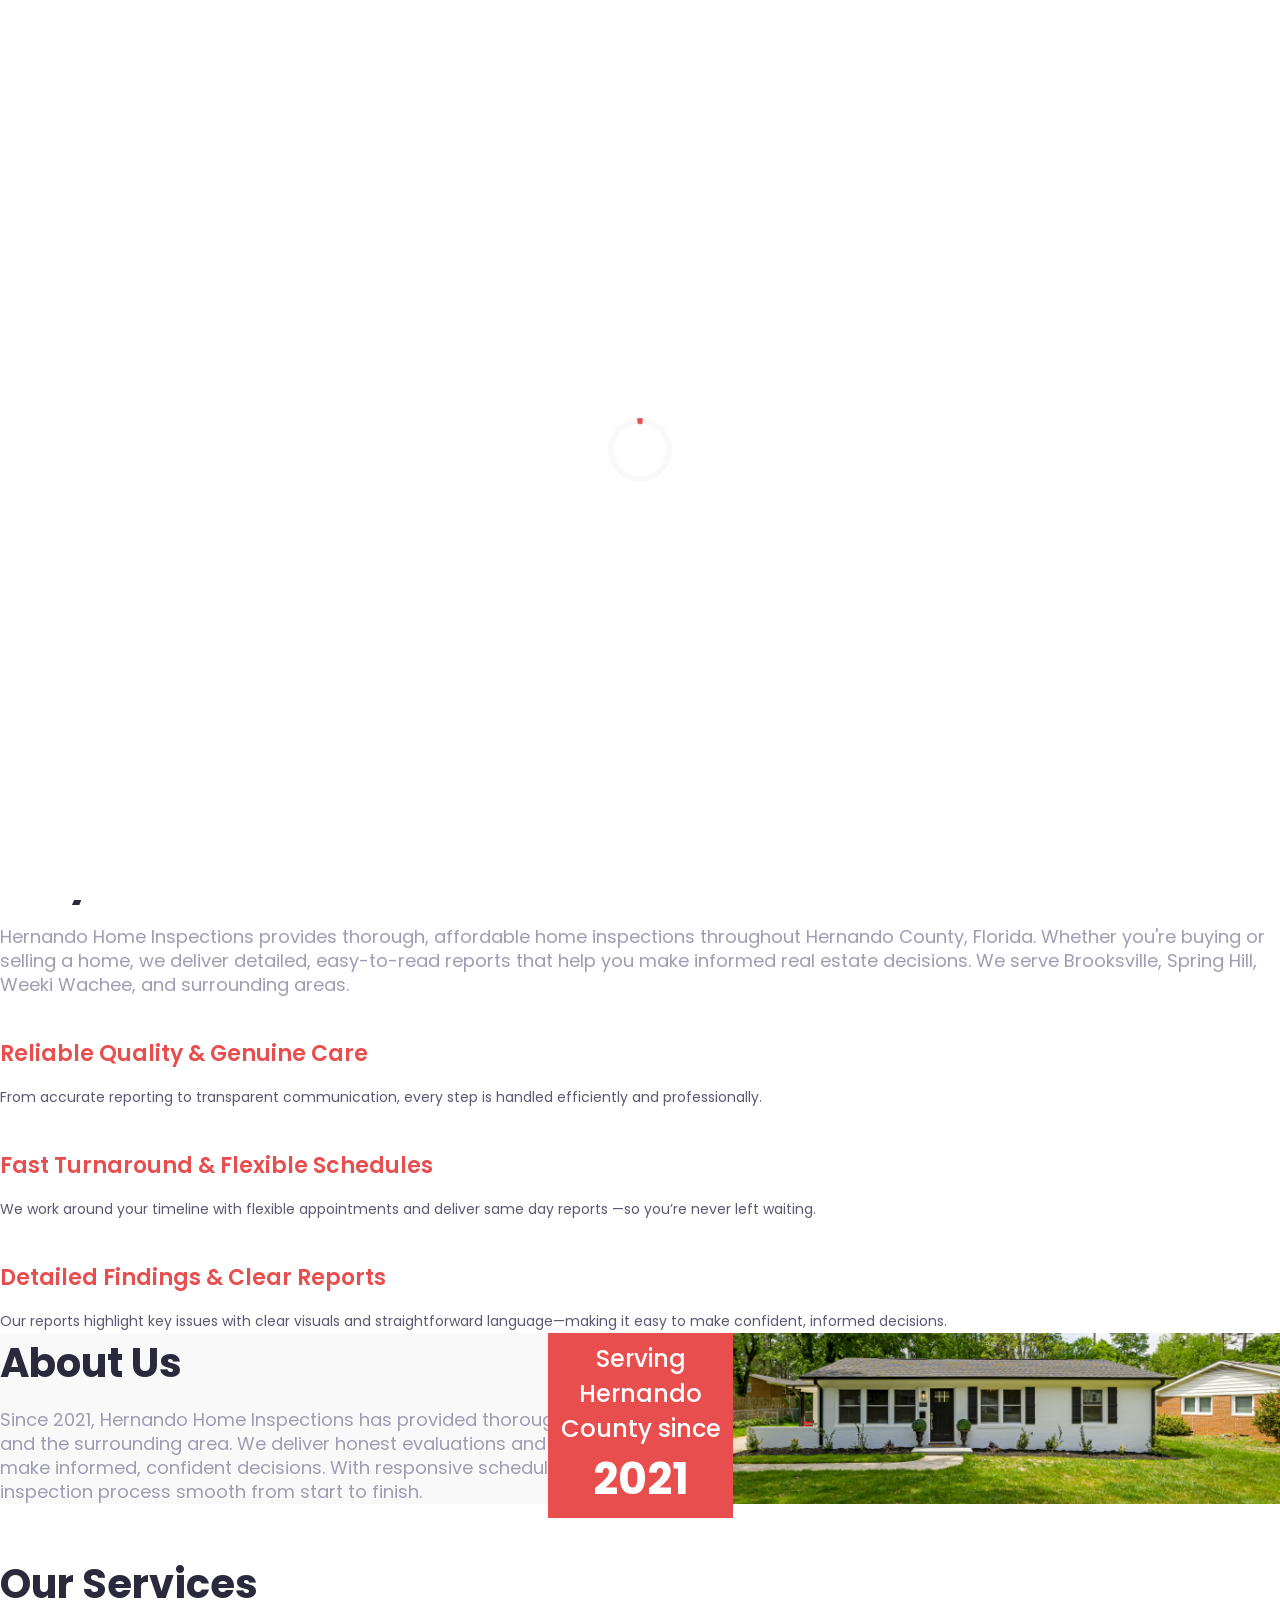
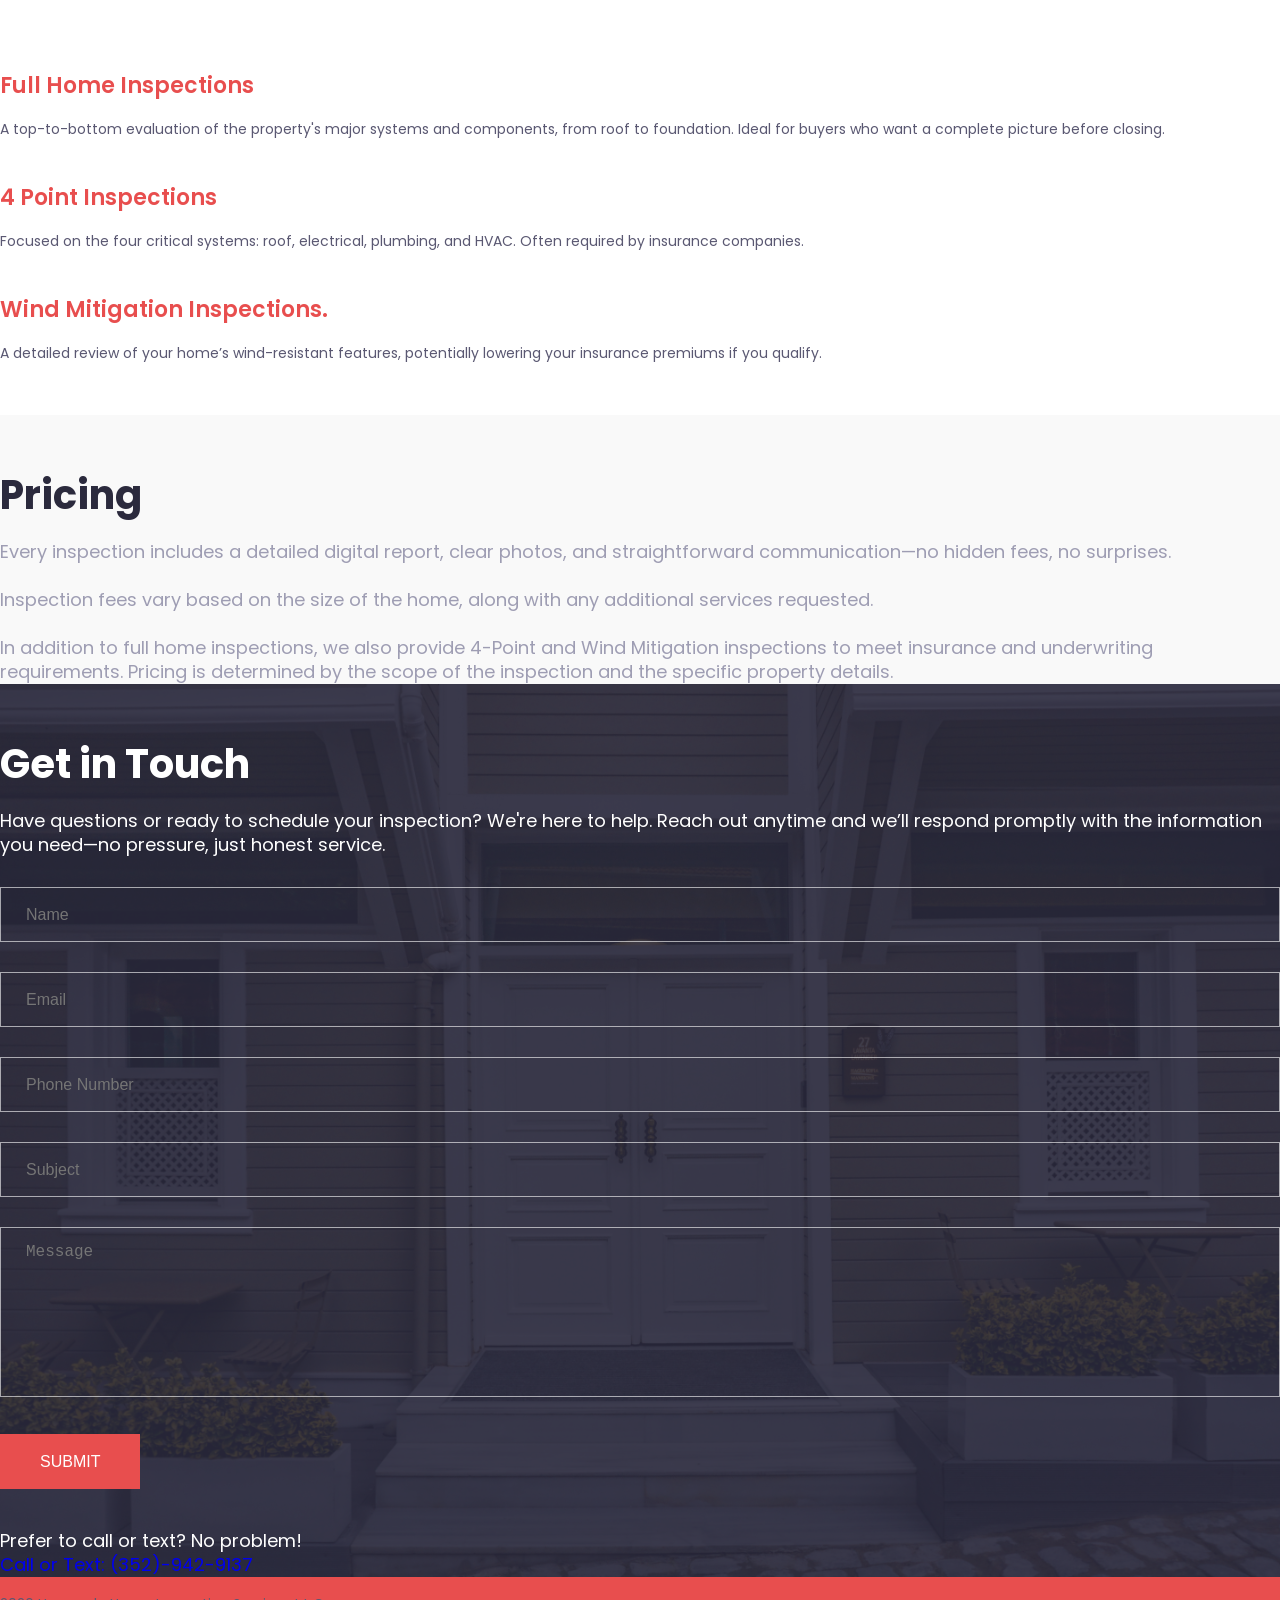
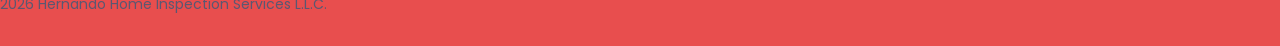
==== index.html @ 2bf1f957 "Update index.html" ====
<!doctype html>
<html class="no-js" lang="en">

<head>
    <meta charset="utf-8">
    
    <!--====== Title ======-->
    <title>Hernando Home Inspections</title>
    
    <meta name="description" content="">
    <meta name="viewport" content="width=device-width, initial-scale=1">

    <!--====== Favicon Icon ======-->
    <link rel="shortcut icon" href="assets/images/Home2.png" type="image/png">
        
    <!--====== Animate CSS ======-->
    <link rel="stylesheet" href="assets/css/animate.css">
        
    <!--====== Glide CSS ======-->
    <link rel="stylesheet" href="assets/css/glide.core.css">
        
    <!--====== Line Icons CSS ======-->
    <link rel="stylesheet" href="assets/css/LineIcons.2.0.css">
        
    <!--====== Bootstrap CSS ======-->
    <link rel="stylesheet" href="assets/css/bootstrap-5.0.5-alpha.min.css">
    
    <!--====== Default CSS ======-->
    <link rel="stylesheet" href="assets/css/default.css">
    
    <!--====== Style CSS ======-->
    <link rel="stylesheet" href="assets/css/style.css">
    
</head>

<body>
    <!--[if IE]>
    <p class="browserupgrade">You are using an <strong>outdated</strong> browser. Please <a href="https://browsehappy.com/">upgrade your browser</a> to improve your experience and security.</p>
  <![endif]-->

    <!--====== PRELOADER PART START ======-->

    <div class="preloader">
        <div class="loader">
            <div class="ytp-spinner">
                <div class="ytp-spinner-container">
                    <div class="ytp-spinner-rotator">
                        <div class="ytp-spinner-left">
                            <div class="ytp-spinner-circle"></div>
                        </div>
                        <div class="ytp-spinner-right">
                            <div class="ytp-spinner-circle"></div>
                        </div>
                    </div>
                </div>
            </div>
        </div>
    </div>

    <!--====== PRELOADER PART ENDS ======-->

    <!--====== HEADER PART START ======-->

    <section id="home" class="header_area">
        <div id="header_navbar" class="header_navbar">
            <div class="container">
                <div class="row">
                    <div class="col-lg-12">
                        <nav class="navbar navbar-expand-lg">
                            <a class="navbar-brand" href="index.html">
                              <img id="logo" src="assets/images/logo.svg" alt="Logo">
                            </a>
                            <button class="navbar-toggler" type="button" data-toggle="collapse" data-target="#navbarSupportedContent" aria-controls="navbarSupportedContent" aria-expanded="false" aria-label="Toggle navigation">
                                <span class="toggler-icon"></span>
                                <span class="toggler-icon"></span>
                                <span class="toggler-icon"></span>
                            </button>

                            <div class="collapse navbar-collapse sub-menu-bar" id="navbarSupportedContent">
                                <ul id="nav" class="navbar-nav ml-auto">
                                    <li class="nav-item">
                                        <a class="page-scroll active" href="#home">Home</a>
                                    </li>
                                    <li class="nav-item">
                                        <a class="page-scroll" href="#about">About</a>
                                    </li>
                                    <li class="nav-item">
                                        <a class="page-scroll" href="#services">Services</a>
                                    </li>
                                    <li class="nav-item">
                                        <a class="page-scroll" href="#pricing">Pricing</a>
                                    </li> 
                                    <li class="nav-item">
                                        <a class="page-scroll" href="#contact">Contact</a>
                                    </li>
                                </ul>
                            </div> <!-- navbar collapse -->
                        </nav> <!-- navbar -->
                    </div>
                </div> <!-- row -->
            </div> <!-- container -->
        </div> <!-- header navbar -->

        <div class="header_hero">
            <div class="single_hero bg_cover d-flex align-items-center" style="background-image: url(assets/images/hero.jpg)">
                <div class="container">
                    <div class="row justify-content-center">
                        <div class="col-lg-8 col-md-10">
                            <div class="hero_content text-center">
                                <h2 class="hero_title wow fadeInUp" data-wow-duration="1.3s" data-wow-delay="0.2s">Home Inspection Services</br> Hernando County, Florida</h2>
                                <p class="wow fadeInUp" data-wow-duration="1.3s" data-wow-delay="0.5s">Professional, affordable home inspections with clear, easy-to-understand reports to help you buy or sell with confidence.</p>
                                <a href="#features" class="main-btn wow fadeInUp" data-wow-duration="1.3s" data-wow-delay="0.8s">Explore</a>
                            </div> <!-- hero content -->
                        </div>
                    </div> <!-- row -->
                </div> <!-- container -->
            </div> <!-- single hero -->
        </div> <!-- header hero -->
    </section>

    <!--====== HEADER PART ENDS ======-->
    
    <!--====== FEATURES PART START ======-->

    <section id="features" class="features_area pt-120">
        <div class="container">
            <div class="row justify-content-center">
                <div class="col-lg-6">
                    <div class="section_title text-center pb-25">
                        <br>
                        <br>
                        <br>
                        <br>
                        <h4 class="title wow fadeInUp" data-wow-duration="1.3s" data-wow-delay="0.2s">Why Choose Us</h4>
                        <p class="wow fadeInUp" data-wow-duration="1.3s" data-wow-delay="0.4s">Hernando Home Inspections provides thorough, affordable home inspections throughout Hernando County, Florida. Whether you're buying or selling a home, we deliver detailed, easy-to-read reports that help you make informed real estate decisions. We serve Brooksville, Spring Hill, Weeki Wachee, and surrounding areas.</p>
                    </div> <!-- section title -->
                </div>
            </div> <!-- row -->
            <div class="row justify-content-center">
                <div class="col-lg-4 col-md-7">
                    <div class="single_features text-center mt-30 wow fadeInUp" data-wow-duration="1.3s"
                        data-wow-delay="0.2s">
                        <i class="lni lni-handshake"></i>
                        <h4 class="features_title">Reliable Quality & Genuine Care</h4>
                        <p>From accurate reporting to transparent communication, every step is handled efficiently and professionally.</p>
                    </div> <!-- single features -->
                </div>
                <div class="col-lg-4 col-md-7">
                    <div class="single_features text-center mt-30 wow fadeInUp" data-wow-duration="1.3s"
                        data-wow-delay="0.4s">
                        <i class="lni lni-bolt"></i>
                        <h4 class="features_title">Fast Turnaround & Flexible Schedules</h4>
                        <p>We work around your timeline with flexible appointments and deliver same day reports —so you’re never left waiting.</p>
                    </div> <!-- single features -->
                </div>
                <div class="col-lg-4 col-md-7">
                    <div class="single_features text-center mt-30 wow fadeInUp" data-wow-duration="1.3s"
                        data-wow-delay="0.6s">
                        <i class="lni lni-search"></i>
                        <h4 class="features_title">Detailed Findings & Clear Reports</h4>
                        <p>Our reports highlight key issues with clear visuals and straightforward language—making it easy to make confident, informed decisions.</p>
                    </div> <!-- single features -->
                </div>
            </div> <!-- row -->
        </div> <!-- container -->
    </section>

    <!--====== FEATURES PART ENDS ======-->
    
    <!--====== ABOUT PART START ======-->

    <section id="about" class="pt-130">
        <div class="about_area">
            <div class="container">
                <div class="row">
                    <div class="col-lg-6">
                        <div class="about_content pt-120 pb-130">
                            <div class="section_title pb">
                                <h4 class="title wow fadeInUp" data-wow-duration="1.3s" data-wow-delay="0.2s">About Us</h4>
                                <p class="wow fadeInUp" data-wow-duration="1.3s" data-wow-delay="0.4s">Since 2021, Hernando 
                                    Home Inspections has provided thorough inspections and delivered quality reports throughout Hernando County and the 
                                    surrounding area. We deliver honest evaluations and easy-to-understand reports 
                                    that help buyers, sellers, and homeowners make informed, confident decisions. With responsive 
                                    scheduling, quick turnaround, and a commitment to professionalism, we make the 
                                    inspection process smooth from start to finish.</p>
                           
                            </div> <!-- section title -->
                           <!-- <a href="#" class="main-btn wow fadeInUp" data-wow-duration="1.3s"
                                data-wow-delay="0.7s">Learn More</a> -->
                        </div> <!-- about content -->
                    </div>
                </div> <!-- row -->
            </div> <!-- container -->
            
            <div class="about_image bg_cover wow fadeInLeft" data-wow-duration="1.3s" data-wow-delay="0.2s"
                style="background-image: url(assets/images/about.jpg)">
                <div class="image_content">
                    <h4 class="experience">Serving Hernando County since <span>2021</span></h4>
                </div>
            </div> <!-- about image -->
        </div>
    </section>

    <!--====== ABOUT PART ENDS ======-->
    
    <!--====== FEATURES PART START ======-->

    <section id="services" class="features_area pt-120">
        <div class="container">
            <div class="row justify-content-center">
                <div class="col-lg-6">
                    <div class="section_title text-center pb-25">
                        <br>
                        <br>
                        <h4 class="title wow fadeInUp" data-wow-duration="1.3s" data-wow-delay="0.2s">Our Services</h4>
                        <p class="wow fadeInUp" data-wow-duration="1.3s" data-wow-delay="0.4s"><!--Our Services Description Section --></p>
                    </div> <!-- section title -->
                </div>
            </div> <!-- row -->
            <div class="row">
                <div class="col-lg-4 col-md-6">
                    <div class="single_features text-center mt-60 wow fadeInUp" data-wow-duration="1.3s"
                        data-wow-delay="0.2s">
                        <i class="lni lni-home"></i>
                        <h4 class="features_title">Full Home Inspections</h4>
                        <p>A top-to-bottom evaluation of the property's major systems and components, from roof to foundation. Ideal for buyers who want a complete picture before closing.</p>
                    </div> <!-- single features -->
                </div>
                <div class="col-lg-4 col-md-6">
                    <div class="single_features text-center mt-60 wow fadeInUp" data-wow-duration="1.3s"
                        data-wow-delay="0.3s">
                        <i class="lni lni-cog"></i>
                        <h4 class="features_title">4 Point Inspections</h4>
                        <p>Focused on the four critical systems: roof, electrical, plumbing, and HVAC. Often required by insurance companies.</p>
                    </div> <!-- single features -->
                </div>
                <div class="col-lg-4 col-md-6">
                    <div class="single_features text-center mt-60 wow fadeInUp" data-wow-duration="1.3s"
                        data-wow-delay="0.4s">
                        <i class="lni lni-cloudy-sun"></i>
                        <h4 class="features_title">Wind Mitigation Inspections.</h4>
                        <p>A detailed review of your home’s wind-resistant features, potentially lowering your insurance premiums if you qualify.</p>
                        <br>
                        <br>
                    
                    </div> <!-- single features -->
                </div>
            </div> <!-- row -->
        </div> <!-- container -->
    </section>
                <!--
                ========= SAVING THESE FOR LATER ================
                
                <div class="col-lg-4 col-md-6">
                    <div class="single_features text-center mt-60 wow fadeInUp" data-wow-duration="1.3s"
                        data-wow-delay="0.2s">
                        <i class="lni lni-invention"></i>
                        <h4 class="features_title">Business Solutions</h4>
                        <p>Lorem ipsum dolor sit amet, sadipscing elitr, sed diam nonumy eirmod tempor invidunt labor dolore magna .</p>
                    </div> <!-- single features 
                </div>
                <div class="col-lg-4 col-md-6">
                    <div class="single_features text-center mt-60 wow fadeInUp" data-wow-duration="1.3s"
                        data-wow-delay="0.3s">
                        <i class="lni lni-bar-chart"></i>
                        <h4 class="features_title">Business Analysis</h4>
                        <p>Lorem ipsum dolor sit amet, sadipscing elitr, sed diam nonumy eirmod tempor invidunt labor dolore magna .</p>
                    </div> <!-- single features --
                </div>
                <div class="col-lg-4 col-md-6">
                    <div class="single_features text-center mt-60 wow fadeInUp" data-wow-duration="1.3s"
                        data-wow-delay="0.4s">
                        <i class="lni lni-calendar"></i>
                        <h4 class="features_title">Consulting Business</h4>
                        <p>Lorem ipsum dolor sit amet, sadipscing elitr, sed diam nonumy eirmod tempor invidunt labor dolore magna .</p>
                    </div> <!-- single features 
                </div>
            --
            </div> <!-- row --
        </div> <!-- container --
    </section>

    <!--====== FEATURES PART ENDS ======-->
    
   <!--====== PORTFOLIO PART START ======-->
<!--
    <section id="portfolio" class="portfolio_area pt-120">
        <div class="container">
            <div class="row justify-content-center">
                <div class="col-lg-6">
                    <div class="section_title text-center pb-60">
                        <h4 class="title wow fadeInUp" data-wow-duration="1.3s" data-wow-delay="0.2s">Our Portfolio</h4>
                        <p class="wow fadeInUp" data-wow-duration="1.3s" data-wow-delay="0.4s">To better understand what we do, explore the links below for more information about our inspection services.</p>
                    </div> <!-- section title --
                </div>
            </div> <!-- row --
        </div> <!-- container --
        <div class="portfolio_wrapper d-flex flex-wrap">
            <div class="single_portfolio wow fadeInUp" data-wow-duration="1.3s" data-wow-delay="0.2s">
                <img src="assets/images/portfolio-1.jpg" alt="portfolio">
                <div class="portfolio_content">
                    <ul class="meta">
                        <li><a href="#"><i class="lni lni-link"></i></a></li>
                    </ul>
                    <h5 class="portfolio_title">Full Home Inspections</h5>
                </div> <!-- Single portfolio --
            </div> <!-- portfolio wrapper --
            <div class="single_portfolio wow fadeInUp" data-wow-duration="1.3s" data-wow-delay="0.3s">
                <img src="assets/images/portfolio-2.jpg" alt="portfolio">
                <div class="portfolio_content">
                    <ul class="meta">
                        <li><a href="#"><i class="lni lni-link"></i></a></li>
                    </ul>
                    <h5 class="portfolio_title">4 Point Inspection</h5>
                </div> <!-- Single portfolio --
            </div> <!-- portfolio wrapper --
            <div class="single_portfolio wow fadeInUp" data-wow-duration="1.3s" data-wow-delay="0.4s">
                <img src="assets/images/wind-mitigation.jpg" alt="portfolio">
                <div class="portfolio_content">
                    <ul class="meta">
                        <li><a href="#"><i class="lni lni-link"></i></a></li>
                    </ul>
                    <h5 class="portfolio_title">Wind Mitigation Inspections</h5>
                </div> <!-- Single portfolio --
            </div> <!-- portfolio wrapper --
            <div class="single_portfolio wow fadeInUp" data-wow-duration="1.3s" data-wow-delay="0.5s">
                <img src="assets/images/portfolio-3.jpg" alt="portfolio">
                <div class="portfolio_content">
                    <ul class="meta">
                        <li><a href="#"><i class="lni lni-link"></i></a></li>
                    </ul>
                    <h5 class="portfolio_title">Other Services</h5>
                </div> <!-- Single portfolio --
            </div> <!-- portfolio wrapper -->
           <!-- <div class="single_portfolio wow fadeInUp" data-wow-duration="1.3s" data-wow-delay="0.2s">
                <img src="assets/images/portfolio-5.jpg" alt="portfolio">
                <div class="portfolio_content">
                    <ul class="meta">
                        <li><a href="#"><i class="lni lni-link"></i></a></li>
                    </ul>
                    <h5 class="portfolio_title">App Development</h5>
                </div> <!-- Single portfolio --
            </div> <!-- portfolio wrapper --
            <div class="single_portfolio wow fadeInUp" data-wow-duration="1.3s" data-wow-delay="0.3s">
                <img src="assets/images/portfolio-6.jpg" alt="portfolio">
                <div class="portfolio_content">
                    <ul class="meta">
                        <li><a href="#"><i class="lni lni-link"></i></a></li>
                    </ul>
                    <h5 class="portfolio_title">Web Development</h5>
                </div> <!-- Single portfolio --
            </div> <!-- portfolio wrapper --
            <div class="single_portfolio wow fadeInUp" data-wow-duration="1.3s" data-wow-delay="0.4s">
                <img src="assets/images/portfolio-7.jpg" alt="portfolio">
                <div class="portfolio_content">
                    <ul class="meta">
                        <li><a href="#"><i class="lni lni-link"></i></a></li>
                    </ul>
                    <h5 class="portfolio_title">Business Card Design</h5>
                </div> <!-- Single portfolio --
            </div> <!-- portfolio wrapper --
            <div class="single_portfolio wow fadeInUp" data-wow-duration="1.3s" data-wow-delay="0.5s">
                <img src="assets/images/portfolio-8.jpg" alt="portfolio">
                <div class="portfolio_content">
                    <ul class="meta">
                        <li><a href="#"><i class="lni lni-link"></i></a></li>
                    </ul>
                    <h5 class="portfolio_title">Consulting Business</h5>
                </div> <!-- Single portfolio --
            </div> <!-- portfolio wrapper --
        </div> <!-- row --
    </section> -->

    <!--====== PORTFOLIO PART ENDS ======--> 
    
    <!--====== PRICING PART START ======-->

    <section id="pricing" class="pricing_area pt-120 pb-130">
        <div class="container">
            <div class="row justify-content-center">
                <div class="col-lg-6">
                    <div class="section_title text-center pb-25">
                        <br>
                        <br>
                        <h4 class="title wow fadeInUp" data-wow-duration="1.3s" data-wow-delay="0.2s">Pricing</h4>
                        <p class="wow fadeInUp" data-wow-duration="1.3s" data-wow-delay="0.4s">Every inspection includes a 
                            detailed digital report, clear photos, and straightforward communication—no hidden fees, 
                            no surprises.
                            <br>
                            <br>
                            Inspection fees vary based on the size of the home, along with any additional
                            services requested.
                            <br>
                            <br>
                            In addition to full home inspections, we also provide 4-Point and Wind Mitigation inspections to 
                            meet insurance and underwriting requirements. Pricing is determined by the scope of the inspection 
                            and the specific property details.
                            <br>
                        </p>
                    </div> <!-- section title --
                </div> 
            </div> <!-- row --
            <div class="row justify-content-center">
                <div class="col-lg-4 col-md-8 col-sm-10">
                    <div class="single_pricing text-center mt-30 wow fadeInUp" data-wow-duration="1.3s"
                        data-wow-delay="0.2s">
                        <h4 class="pricing_title">Buyer's Inspection Package</h4>
                        <span class="price">$500</span>
                        <ul class="pricing_list">
                            <li>What you get:</li>
                            <li>Full Home Inspection</li>
                            <li>4 Point Report</li>
                            <li>Wind Mitigation Report</li>
                        </ul> 
                       <!-- <a href="#" class="mian-btn">Order Now</a>--
                        <p style = "font-size: 10px;">(Up to 1,500sf)</p>
                    </div> <!-- single pricing -->
                </div>
                <!--<div class="col-lg-4 col-md-8 col-sm-10">
                    <div class="single_pricing text-center mt-30 active wow fadeInUp" data-wow-duration="1.3s"
                        data-wow-delay="0.3s">
                        <h4 class="pricing_title">4 Point</h4>
                        <span class="price">$90</span>
                     <!--   <ul class="pricing_list">
                            <li></li>
                            <li>Business Consulting</li>
                            <li>Business Analysis</li>
                            <li>Corporate Business</li>
                            <li>Business Investment</li>
                        </ul> -->
                       <!-- <a href="#" class="mian-btn">Order Now</a> -->
                    <!-- <p style = "font-size: 10px; color: #FFFFFF;">*$75 when ordered with Full Home Inspection</p>--
                    </div> <!-- single pricing --
                </div>
                <div class="col-lg-4 col-md-8 col-sm-10">
                    <div class="single_pricing text-center mt-30 wow fadeInUp" data-wow-duration="1.3s"
                        data-wow-delay="0.4s">
                        <h4 class="pricing_title">Wind Mitigation</h4>
                        <span class="price">$90</span>
                      <!--  <ul class="pricing_list">
                            <li>Startup Business</li>
                            <li>Business Consulting</li>
                            <li>Business Analysis</li>
                            <li>Corporate Business</li>
                            <li>Business Investment</li>
                        </ul> 
                        <a href="#" class="mian-btn">Order Now</a> 
                        <p style = "font-size: 10px;">*$75 when ordered with Full Home Inspection</p>
                    </div> <!-- single pricing -->
                </div>
            </div> <!-- row -->
        </div> <!-- container -->
        
    </section> 

    <!--====== PRICING PART ENDS ======-->
    
   
    
    <!--====== TESTIMONIAL PART START ======-->
<!--
    <section id="testimonial" class="testimonial_area pt-130 pb-130 bg_cover" style="background-image: url(assets/images/testimonial.jpg)">
        <div class="container">
            <div class="row justify-content-center">
                <div class="col-lg-8">
                    <div class="glide testimonial_active">
                        <div class="glide__track" data-glide-el="track">
                            <div class="glide__slides">
                                <div class="glide__slide single_testimonial text-center">
                                    <img src="assets/images/author-1.jpg" alt="author">
                                    <h5 class="author_name">Isabela Moreira</h5>
                                    <span>UX Specialist, Yoast</span>
                                    <p>Lorem ipsum dolor sit amet, consetetur sadipscing elitr, sed diam nonumy eirmod
                                        tempor invidunt ut labore et dolore magna aliquyam erat, sed diam voluptua. At
                                        vero eos accusam et justo duo dolores et ea rebum. Stet clita kasd gubergren.
                                    </p>
                                </div>
                                <div class="glide__slide single_testimonial text-center">
                                    <img src="assets/images/author-2.jpg" alt="author">
                                    <h5 class="author_name">Fiona Smith</h5>
                                    <span>Sr. Software Engineer</span>
                                    <p>Lorem ipsum dolor sit amet, consetetur sadipscing elitr, sed diam nonumy eirmod
                                        tempor invidunt ut labore et dolore magna aliquyam erat, sed diam voluptua. At
                                        vero eos accusam et justo duo dolores et ea rebum. Stet clita kasd gubergren.
                                    </p>
                                </div>
                                <div class="glide__slide single_testimonial text-center">
                                    <img src="assets/images/author-3.jpg" alt="author">
                                    <h5 class="author_name">Elon Musk</h5>
                                    <span>Creaitve Businessman</span>
                                    <p>Lorem ipsum dolor sit amet, consetetur sadipscing elitr, sed diam nonumy eirmod
                                        tempor invidunt ut labore et dolore magna aliquyam erat, sed diam voluptua. At
                                        vero eos accusam et justo duo dolores et ea rebum. Stet clita kasd gubergren.
                                    </p>
                                </div>
                            </div>
                        </div>
                        <div class="glide__bullets" data-glide-el="controls[nav]">
                            <button class="glide__bullet" data-glide-dir="=0"></button>
                            <button class="glide__bullet" data-glide-dir="=1"></button>
                            <button class="glide__bullet" data-glide-dir="=2"></button>
                        </div>
                    </div>
                </div>
            </div> 
        </div> <!-- container --
    </section>
    --> 
  <div id="JFWebsiteWidget-019c8889066370f1a65a7b67ee96828f29e4"></div>
<script src='https://www.jotform.com/website-widgets/embed/019c8889066370f1a65a7b67ee96828f29e4'>
</script>
    <!--====== TESTIMONIAL PART ENDS ======-->
    

    
    <!--====== CONTACT PART START ======-->

    <section id="contact" class="contact_area bg_cover pt-120 pb-130" style="background-image: url(assets/images/contact_bg.jpg)">
        <div class="container">
            <div class="row justify-content-center">
                <div class="col-lg-6">
                    <div class="section_title section_title_2 text-center pb-25">
                        <br>
                        <br>
                        <h4 class="title wow fadeInUp" data-wow-duration="1.3s" data-wow-delay="0.2s">Get in Touch</h4>
                        <p class="wow fadeInUp" data-wow-duration="1.3s" data-wow-delay="0.4s">Have questions or ready to
                            schedule your inspection? We're here to help. Reach out anytime and we’ll respond promptly with
                            the information you need—no pressure, just honest service.</p>
                    </div> <!-- section title -->
                </div>
            </div> <!-- row -->
            
            <form id="contact-form" action="https://formspree.io/f/xeozzjer" method="POST" class="wow fadeInUp"
                data-wow-duration="1.3s" data-wow-delay="0.4s">
                <div class="row">
                    <div class="col-lg-6">
                        <div class="single_form">
                            <input type="text" placeholder="Name" name="name" id="name" required>
                        </div> <!-- single form -->
                    </div>
                    <div class="col-lg-6">
                        <div class="single_form">
                            <input type="email" placeholder="Email" name="email" id="email" required>
                        </div> <!-- single form -->
                    </div>
                    <div class="col-lg-6">
                        <div class="single_form">
                            <input type="text" placeholder="Phone Number" name="number" id="number" required>
                        </div> <!-- single form -->
                    </div>
                    <div class="col-lg-6">
                        <div class="single_form">
                            <input type="text" placeholder="Subject" name="subject" id="subject" required>
                        </div> <!-- single form -->
                    </div>
                    <div class="col-lg-12">
                        <div class="single_form">
                            <textarea placeholder="Message" name="message" id="message" required></textarea>
                        </div> <!-- single form -->
                    </div>
                    
                    <p class="form-message"></p>
                    
                    <div class="col-lg-12">
                        <div class="single_form text-center">
                            <button class="main-btn" type="submit">SUBMIT</button>
                        </div> <!-- single form -->
                    </div>
                </div> <!-- row -->
            </form>
            <br>
                        <div class="section_title section_title_2 text-center pb-25">
                            <p class="wow fadeInUp" data-wow-duration="1.3s" data-wow-delay="0.4s"><p>Prefer to call or text? No problem! <br>
                            <a href="tel:3529429137">Call or Text: (352)-942-9137</a></p>
                    </div> <!-- section title -->
        </div> <!-- container -->
    </section>

    <!--====== CONTACT PART ENDS ======-->
    
    <!--====== FOOTER PART START ======-->

    <footer id="footer" class="footer_area">
        <div class="container">
            <div class="footer_wrapper text-center d-lg-flex align-items-center justify-content-between">
              <p style = "font-size = 8px;"> 2026 Hernando Home Inspection Services L.L.C.</p>
             <!--   <div class="footer_social pt-15">
                    <ul>
                        <li><a href="#"><i class="lni lni-facebook-original"></i></a></li>
                        <li><a href="#"><i class="lni lni-twitter-original"></i></a></li>
                        <li><a href="#"><i class="lni lni-instagram-original"></i></a></li>
                        <li><a href="#"><i class="lni lni-linkedin-original"></i></a></li>
                    </ul>
                </div> <!-- footer social -->
            </div> <!-- footer wrapper -->
        </div> <!-- container -->
    </footer>

    <!--====== FOOTER PART ENDS ======-->
    
    <!--====== BACK TOP TOP PART START ======-->

    <a href="#" class="back-to-top"><i class="lni lni-chevron-up"></i></a>

    <!--====== BACK TOP TOP PART ENDS ======-->

    
    <!--====== Bootstrap js ======-->
    <script src="assets/js/bootstrap.bundle-5.0.0.alpha-min.js"></script>
    
    <!--====== glide js ======-->
    <script src="assets/js/glide.min.js"></script>
    
    <!--====== wow js ======-->
    <script src="assets/js/wow.min.js"></script>
    
    <!--====== Contact Form js ======-->
    <script src="assets/js/contact-form.js"></script>
    
    <!--====== Main js ======-->
    <script src="assets/js/main.js"></script>
    
</body>

</html>
---- assets/css/style.css ----
/*-----------------------------------------------------------------------------------

    Template Name: Simple
    Author: UIdeck
    Author URI: uideck.com
    Version: 1.0

-----------------------------------------------------------------------------------

    CSS INDEX
    ===================

    01. Theme default CSS
	02. Header
    03. Hero
	04. Footer

-----------------------------------------------------------------------------------*/
/*===========================
    01.COMMON css 
===========================*/
@import url("https://fonts.googleapis.com/css?family=Poppins:300,400,500,600,700,800");
html {
  scroll-behavior: smooth; }

body {
  font-family: "Poppins", sans-serif;
  font-weight: normal;
  font-style: normal;
  color: #5A5872; }

* {
  margin: 0;
  padding: 0;
  -webkit-box-sizing: border-box;
  -moz-box-sizing: border-box;
  box-sizing: border-box; }

img {
  max-width: 100%; }

a:focus,
input:focus,
textarea:focus,
button:focus {
  text-decoration: none;
  outline: none; }

a:focus,
a:hover {
  text-decoration: none; }

i,
span,
a {
  display: inline-block;
  text-decoration: none; }

audio,
canvas,
iframe,
img,
svg,
video {
  vertical-align: middle; }

h1,
h2,
h3,
h4,
h5,
h6 {
  font-family: "Poppins", sans-serif;
  font-weight: 700;
  color: #2B2A3D;
  margin: 0px; }

h1 {
  font-size: 48px; }

h2 {
  font-size: 36px; }

h3 {
  font-size: 28px; }

h4 {
  font-size: 22px; }

h5 {
  font-size: 18px; }

h6 {
  font-size: 16px; }

ul, ol {
  margin: 0px;
  padding: 0px;
  list-style-type: none; }

p {
  font-size: 14px;
  font-weight: 400;
  line-height: 24px;
  color: #5A5872;
  margin: 0px; }

.bg_cover {
  background-position: center center;
  background-size: cover;
  background-repeat: no-repeat;
  width: 100%;
  height: 100%; }

/*===== All Button Style =====*/
.main-btn {
  display: inline-block;
  font-weight: 500;
  text-align: center;
  white-space: nowrap;
  vertical-align: middle;
  -webkit-user-select: none;
  -moz-user-select: none;
  -ms-user-select: none;
  user-select: none;
  border: 0;
  padding: 0 40px;
  font-size: 16px;
  height: 55px;
  line-height: 55px;
  border-radius: 0;
  color: #fff;
  cursor: pointer;
  z-index: 5;
  -webkit-transition: all 0.4s ease-out 0s;
  -moz-transition: all 0.4s ease-out 0s;
  -ms-transition: all 0.4s ease-out 0s;
  -o-transition: all 0.4s ease-out 0s;
  transition: all 0.4s ease-out 0s;
  background-color: #E84E4E; }
  .main-btn:hover {
    background-color: #ff6b6b;
    color: #fff; }

/*===== All Section Title Style =====*/
.section_title .title {
  font-size: 40px;
  font-weight: 700; }
  @media (max-width: 767px) {
    .section_title .title {
      font-size: 26px; } }

.section_title p {
  margin-top: 15px;
  font-size: 18px;
  color: #9e9db3; }

.section_title.section_title_2 .title,
.section_title.section_title_2 p {
  color: #fff; }

/*===== All Preloader Style =====*/
.preloader {
  /* Body Overlay */
  position: fixed;
  top: 0;
  left: 0;
  display: table;
  height: 100%;
  width: 100%;
  /* Change Background Color */
  background: #fff;
  z-index: 99999; }
  .preloader .loader {
    display: table-cell;
    vertical-align: middle;
    text-align: center; }
    .preloader .loader .ytp-spinner {
      position: absolute;
      left: 50%;
      top: 50%;
      width: 64px;
      margin-left: -32px;
      z-index: 18;
      pointer-events: none; }
      .preloader .loader .ytp-spinner .ytp-spinner-container {
        pointer-events: none;
        position: absolute;
        width: 100%;
        padding-bottom: 100%;
        top: 50%;
        left: 50%;
        margin-top: -50%;
        margin-left: -50%;
        -webkit-animation: ytp-spinner-linspin 1568.23529647ms linear infinite;
        -moz-animation: ytp-spinner-linspin 1568.23529647ms linear infinite;
        -o-animation: ytp-spinner-linspin 1568.23529647ms linear infinite;
        animation: ytp-spinner-linspin 1568.23529647ms linear infinite; }
        .preloader .loader .ytp-spinner .ytp-spinner-container .ytp-spinner-rotator {
          position: absolute;
          width: 100%;
          height: 100%;
          -webkit-animation: ytp-spinner-easespin 5332ms cubic-bezier(0.4, 0, 0.2, 1) infinite both;
          -moz-animation: ytp-spinner-easespin 5332ms cubic-bezier(0.4, 0, 0.2, 1) infinite both;
          -o-animation: ytp-spinner-easespin 5332ms cubic-bezier(0.4, 0, 0.2, 1) infinite both;
          animation: ytp-spinner-easespin 5332ms cubic-bezier(0.4, 0, 0.2, 1) infinite both; }
          .preloader .loader .ytp-spinner .ytp-spinner-container .ytp-spinner-rotator .ytp-spinner-left {
            position: absolute;
            top: 0;
            left: 0;
            bottom: 0;
            overflow: hidden;
            right: 50%; }
          .preloader .loader .ytp-spinner .ytp-spinner-container .ytp-spinner-rotator .ytp-spinner-right {
            position: absolute;
            top: 0;
            right: 0;
            bottom: 0;
            overflow: hidden;
            left: 50%; }
    .preloader .loader .ytp-spinner-circle {
      box-sizing: border-box;
      position: absolute;
      width: 200%;
      height: 100%;
      border-style: solid;
      /* Spinner Color */
      border-color: #E84E4E #E84E4E #F9F9F9;
      border-radius: 50%;
      border-width: 6px; }
    .preloader .loader .ytp-spinner-left .ytp-spinner-circle {
      left: 0;
      right: -100%;
      border-right-color: #F9F9F9;
      -webkit-animation: ytp-spinner-left-spin 1333ms cubic-bezier(0.4, 0, 0.2, 1) infinite both;
      -moz-animation: ytp-spinner-left-spin 1333ms cubic-bezier(0.4, 0, 0.2, 1) infinite both;
      -o-animation: ytp-spinner-left-spin 1333ms cubic-bezier(0.4, 0, 0.2, 1) infinite both;
      animation: ytp-spinner-left-spin 1333ms cubic-bezier(0.4, 0, 0.2, 1) infinite both; }
    .preloader .loader .ytp-spinner-right .ytp-spinner-circle {
      left: -100%;
      right: 0;
      border-left-color: #F9F9F9;
      -webkit-animation: ytp-right-spin 1333ms cubic-bezier(0.4, 0, 0.2, 1) infinite both;
      -moz-animation: ytp-right-spin 1333ms cubic-bezier(0.4, 0, 0.2, 1) infinite both;
      -o-animation: ytp-right-spin 1333ms cubic-bezier(0.4, 0, 0.2, 1) infinite both;
      animation: ytp-right-spin 1333ms cubic-bezier(0.4, 0, 0.2, 1) infinite both; }

/* Preloader Animations */
@-webkit-keyframes ytp-spinner-linspin {
  to {
    -webkit-transform: rotate(360deg);
    -moz-transform: rotate(360deg);
    -ms-transform: rotate(360deg);
    -o-transform: rotate(360deg);
    transform: rotate(360deg); } }

@keyframes ytp-spinner-linspin {
  to {
    -webkit-transform: rotate(360deg);
    -moz-transform: rotate(360deg);
    -ms-transform: rotate(360deg);
    -o-transform: rotate(360deg);
    transform: rotate(360deg); } }

@-webkit-keyframes ytp-spinner-easespin {
  12.5% {
    -webkit-transform: rotate(135deg);
    -moz-transform: rotate(135deg);
    -ms-transform: rotate(135deg);
    -o-transform: rotate(135deg);
    transform: rotate(135deg); }
  25% {
    -webkit-transform: rotate(270deg);
    -moz-transform: rotate(270deg);
    -ms-transform: rotate(270deg);
    -o-transform: rotate(270deg);
    transform: rotate(270deg); }
  37.5% {
    -webkit-transform: rotate(405deg);
    -moz-transform: rotate(405deg);
    -ms-transform: rotate(405deg);
    -o-transform: rotate(405deg);
    transform: rotate(405deg); }
  50% {
    -webkit-transform: rotate(540deg);
    -moz-transform: rotate(540deg);
    -ms-transform: rotate(540deg);
    -o-transform: rotate(540deg);
    transform: rotate(540deg); }
  62.5% {
    -webkit-transform: rotate(675deg);
    -moz-transform: rotate(675deg);
    -ms-transform: rotate(675deg);
    -o-transform: rotate(675deg);
    transform: rotate(675deg); }
  75% {
    -webkit-transform: rotate(810deg);
    -moz-transform: rotate(810deg);
    -ms-transform: rotate(810deg);
    -o-transform: rotate(810deg);
    transform: rotate(810deg); }
  87.5% {
    -webkit-transform: rotate(945deg);
    -moz-transform: rotate(945deg);
    -ms-transform: rotate(945deg);
    -o-transform: rotate(945deg);
    transform: rotate(945deg); }
  to {
    -webkit-transform: rotate(1080deg);
    -moz-transform: rotate(1080deg);
    -ms-transform: rotate(1080deg);
    -o-transform: rotate(1080deg);
    transform: rotate(1080deg); } }

@keyframes ytp-spinner-easespin {
  12.5% {
    -webkit-transform: rotate(135deg);
    -moz-transform: rotate(135deg);
    -ms-transform: rotate(135deg);
    -o-transform: rotate(135deg);
    transform: rotate(135deg); }
  25% {
    -webkit-transform: rotate(270deg);
    -moz-transform: rotate(270deg);
    -ms-transform: rotate(270deg);
    -o-transform: rotate(270deg);
    transform: rotate(270deg); }
  37.5% {
    -webkit-transform: rotate(405deg);
    -moz-transform: rotate(405deg);
    -ms-transform: rotate(405deg);
    -o-transform: rotate(405deg);
    transform: rotate(405deg); }
  50% {
    -webkit-transform: rotate(540deg);
    -moz-transform: rotate(540deg);
    -ms-transform: rotate(540deg);
    -o-transform: rotate(540deg);
    transform: rotate(540deg); }
  62.5% {
    -webkit-transform: rotate(675deg);
    -moz-transform: rotate(675deg);
    -ms-transform: rotate(675deg);
    -o-transform: rotate(675deg);
    transform: rotate(675deg); }
  75% {
    -webkit-transform: rotate(810deg);
    -moz-transform: rotate(810deg);
    -ms-transform: rotate(810deg);
    -o-transform: rotate(810deg);
    transform: rotate(810deg); }
  87.5% {
    -webkit-transform: rotate(945deg);
    -moz-transform: rotate(945deg);
    -ms-transform: rotate(945deg);
    -o-transform: rotate(945deg);
    transform: rotate(945deg); }
  to {
    -webkit-transform: rotate(1080deg);
    -moz-transform: rotate(1080deg);
    -ms-transform: rotate(1080deg);
    -o-transform: rotate(1080deg);
    transform: rotate(1080deg); } }

@-webkit-keyframes ytp-spinner-left-spin {
  0% {
    -webkit-transform: rotate(130deg);
    -moz-transform: rotate(130deg);
    -ms-transform: rotate(130deg);
    -o-transform: rotate(130deg);
    transform: rotate(130deg); }
  50% {
    -webkit-transform: rotate(-5deg);
    -moz-transform: rotate(-5deg);
    -ms-transform: rotate(-5deg);
    -o-transform: rotate(-5deg);
    transform: rotate(-5deg); }
  to {
    -webkit-transform: rotate(130deg);
    -moz-transform: rotate(130deg);
    -ms-transform: rotate(130deg);
    -o-transform: rotate(130deg);
    transform: rotate(130deg); } }

@keyframes ytp-spinner-left-spin {
  0% {
    -webkit-transform: rotate(130deg);
    -moz-transform: rotate(130deg);
    -ms-transform: rotate(130deg);
    -o-transform: rotate(130deg);
    transform: rotate(130deg); }
  50% {
    -webkit-transform: rotate(-5deg);
    -moz-transform: rotate(-5deg);
    -ms-transform: rotate(-5deg);
    -o-transform: rotate(-5deg);
    transform: rotate(-5deg); }
  to {
    -webkit-transform: rotate(130deg);
    -moz-transform: rotate(130deg);
    -ms-transform: rotate(130deg);
    -o-transform: rotate(130deg);
    transform: rotate(130deg); } }

@-webkit-keyframes ytp-right-spin {
  0% {
    -webkit-transform: rotate(-130deg);
    -moz-transform: rotate(-130deg);
    -ms-transform: rotate(-130deg);
    -o-transform: rotate(-130deg);
    transform: rotate(-130deg); }
  50% {
    -webkit-transform: rotate(5deg);
    -moz-transform: rotate(5deg);
    -ms-transform: rotate(5deg);
    -o-transform: rotate(5deg);
    transform: rotate(5deg); }
  to {
    -webkit-transform: rotate(-130deg);
    -moz-transform: rotate(-130deg);
    -ms-transform: rotate(-130deg);
    -o-transform: rotate(-130deg);
    transform: rotate(-130deg); } }

@keyframes ytp-right-spin {
  0% {
    -webkit-transform: rotate(-130deg);
    -moz-transform: rotate(-130deg);
    -ms-transform: rotate(-130deg);
    -o-transform: rotate(-130deg);
    transform: rotate(-130deg); }
  50% {
    -webkit-transform: rotate(5deg);
    -moz-transform: rotate(5deg);
    -ms-transform: rotate(5deg);
    -o-transform: rotate(5deg);
    transform: rotate(5deg); }
  to {
    -webkit-transform: rotate(-130deg);
    -moz-transform: rotate(-130deg);
    -ms-transform: rotate(-130deg);
    -o-transform: rotate(-130deg);
    transform: rotate(-130deg); } }

/*===========================
     02.HEADER css 
===========================*/
/*===== NAVBAR =====*/
.header_navbar {
  position: absolute;
  top: 0;
  left: 0;
  width: 100%;
  z-index: 999;
  -webkit-transition: all 0.3s ease-out 0s;
  -moz-transition: all 0.3s ease-out 0s;
  -ms-transition: all 0.3s ease-out 0s;
  -o-transition: all 0.3s ease-out 0s;
  transition: all 0.3s ease-out 0s; }

.sticky {
  position: fixed;
  z-index: 99;
  background-color: #fff;
  -webkit-box-shadow: 0px 20px 50px 0px rgba(0, 0, 0, 0.05);
  -moz-box-shadow: 0px 20px 50px 0px rgba(0, 0, 0, 0.05);
  box-shadow: 0px 20px 50px 0px rgba(0, 0, 0, 0.05);
  -webkit-transition: all 0.3s ease-out 0s;
  -moz-transition: all 0.3s ease-out 0s;
  -ms-transition: all 0.3s ease-out 0s;
  -o-transition: all 0.3s ease-out 0s;
  transition: all 0.3s ease-out 0s; }
  .sticky .navbar {
    padding: 15px 0; }

.navbar {
  padding: 20px 0;
  border-radius: 5px;
  position: relative;
  -webkit-transition: all 0.3s ease-out 0s;
  -moz-transition: all 0.3s ease-out 0s;
  -ms-transition: all 0.3s ease-out 0s;
  -o-transition: all 0.3s ease-out 0s;
  transition: all 0.3s ease-out 0s; }

.navbar-brand {
  padding: 0; }
  .navbar-brand img {
    width: 150px; }
    @media (max-width: 767px) {
      .navbar-brand img {
        width: 130px; } }

.navbar-toggler {
  padding: 0; }
  .navbar-toggler:focus {
    -webkit-box-shadow: none;
    -moz-box-shadow: none;
    box-shadow: none; }
  .navbar-toggler .toggler-icon {
    width: 30px;
    height: 2px;
    background-color: #fff;
    display: block;
    margin: 5px 0;
    position: relative;
    -webkit-transition: all 0.3s ease-out 0s;
    -moz-transition: all 0.3s ease-out 0s;
    -ms-transition: all 0.3s ease-out 0s;
    -o-transition: all 0.3s ease-out 0s;
    transition: all 0.3s ease-out 0s; }
  .navbar-toggler.active .toggler-icon:nth-of-type(1) {
    -webkit-transform: rotate(45deg);
    -moz-transform: rotate(45deg);
    -ms-transform: rotate(45deg);
    -o-transform: rotate(45deg);
    transform: rotate(45deg);
    top: 7px; }
  .navbar-toggler.active .toggler-icon:nth-of-type(2) {
    opacity: 0; }
  .navbar-toggler.active .toggler-icon:nth-of-type(3) {
    -webkit-transform: rotate(135deg);
    -moz-transform: rotate(135deg);
    -ms-transform: rotate(135deg);
    -o-transform: rotate(135deg);
    transform: rotate(135deg);
    top: -7px; }

@media only screen and (min-width: 768px) and (max-width: 991px) {
  .navbar-collapse {
    position: absolute;
    top: 100%;
    left: 0;
    width: 100%;
    background-color: #fff;
    z-index: 9;
    -webkit-box-shadow: 0px 15px 20px 0px rgba(0, 0, 0, 0.1);
    -moz-box-shadow: 0px 15px 20px 0px rgba(0, 0, 0, 0.1);
    box-shadow: 0px 15px 20px 0px rgba(0, 0, 0, 0.1);
    padding: 5px 12px; } }

@media (max-width: 767px) {
  .navbar-collapse {
    position: absolute;
    top: 100%;
    left: 0;
    width: 100%;
    background-color: #fff;
    z-index: 9;
    -webkit-box-shadow: 0px 15px 20px 0px rgba(0, 0, 0, 0.1);
    -moz-box-shadow: 0px 15px 20px 0px rgba(0, 0, 0, 0.1);
    box-shadow: 0px 15px 20px 0px rgba(0, 0, 0, 0.1);
    padding: 5px 12px; } }

.navbar-nav .nav-item {
  position: relative;
  margin-left: 40px; }
  @media only screen and (min-width: 992px) and (max-width: 1199px) {
    .navbar-nav .nav-item {
      margin-left: 30px; } }
  @media only screen and (min-width: 768px) and (max-width: 991px) {
    .navbar-nav .nav-item {
      margin: 0; } }
  @media (max-width: 767px) {
    .navbar-nav .nav-item {
      margin: 0; } }
  .navbar-nav .nav-item a {
    font-size: 16px;
    font-weight: 400;
    color: #fff;
    -webkit-transition: all 0.3s ease-out 0s;
    -moz-transition: all 0.3s ease-out 0s;
    -ms-transition: all 0.3s ease-out 0s;
    -o-transition: all 0.3s ease-out 0s;
    transition: all 0.3s ease-out 0s;
    padding: 10px 0;
    position: relative; }
    .navbar-nav .nav-item a::before {
      position: absolute;
      content: '';
      bottom: 0px;
      left: 0;
      width: 0;
      height: 3px;
      background-color: #fff;
      -webkit-transition: all 0.3s ease-out 0s;
      -moz-transition: all 0.3s ease-out 0s;
      -ms-transition: all 0.3s ease-out 0s;
      -o-transition: all 0.3s ease-out 0s;
      transition: all 0.3s ease-out 0s; }
      @media only screen and (min-width: 768px) and (max-width: 991px) {
        .navbar-nav .nav-item a::before {
          display: none; } }
      @media (max-width: 767px) {
        .navbar-nav .nav-item a::before {
          display: none; } }
    @media only screen and (min-width: 768px) and (max-width: 991px) {
      .navbar-nav .nav-item a {
        display: block;
        padding: 4px 0;
        color: #222; } }
    @media (max-width: 767px) {
      .navbar-nav .nav-item a {
        display: block;
        padding: 4px 0;
        color: #222; } }
    @media only screen and (min-width: 768px) and (max-width: 991px) {
      .navbar-nav .nav-item a.active, .navbar-nav .nav-item a:hover {
        color: #E84E4E; } }
    @media (max-width: 767px) {
      .navbar-nav .nav-item a.active, .navbar-nav .nav-item a:hover {
        color: #E84E4E; } }
    .navbar-nav .nav-item a.active::before, .navbar-nav .nav-item a:hover::before {
      width: 100%; }
  .navbar-nav .nav-item:hover .sub-menu {
    top: 100%;
    opacity: 1;
    visibility: visible; }
    @media only screen and (min-width: 768px) and (max-width: 991px) {
      .navbar-nav .nav-item:hover .sub-menu {
        top: 0; } }
    @media (max-width: 767px) {
      .navbar-nav .nav-item:hover .sub-menu {
        top: 0; } }
  .navbar-nav .nav-item .sub-menu {
    width: 200px;
    background-color: #fff;
    -webkit-box-shadow: 0px 0px 20px 0px rgba(0, 0, 0, 0.1);
    -moz-box-shadow: 0px 0px 20px 0px rgba(0, 0, 0, 0.1);
    box-shadow: 0px 0px 20px 0px rgba(0, 0, 0, 0.1);
    position: absolute;
    top: 110%;
    left: 0;
    opacity: 0;
    visibility: hidden;
    -webkit-transition: all 0.3s ease-out 0s;
    -moz-transition: all 0.3s ease-out 0s;
    -ms-transition: all 0.3s ease-out 0s;
    -o-transition: all 0.3s ease-out 0s;
    transition: all 0.3s ease-out 0s; }
    @media only screen and (min-width: 768px) and (max-width: 991px) {
      .navbar-nav .nav-item .sub-menu {
        position: relative;
        width: 100%;
        top: 0;
        display: none;
        opacity: 1;
        visibility: visible; } }
    @media (max-width: 767px) {
      .navbar-nav .nav-item .sub-menu {
        position: relative;
        width: 100%;
        top: 0;
        display: none;
        opacity: 1;
        visibility: visible; } }
    .navbar-nav .nav-item .sub-menu li {
      display: block; }
      .navbar-nav .nav-item .sub-menu li a {
        display: block;
        padding: 8px 20px;
        color: #222; }
        .navbar-nav .nav-item .sub-menu li a.active, .navbar-nav .nav-item .sub-menu li a:hover {
          padding-left: 25px;
          color: #E84E4E; }

.navbar-nav .sub-nav-toggler {
  display: none; }
  @media only screen and (min-width: 768px) and (max-width: 991px) {
    .navbar-nav .sub-nav-toggler {
      display: block;
      position: absolute;
      right: 0;
      top: 0;
      background: none;
      color: #222;
      font-size: 18px;
      border: 0;
      width: 30px;
      height: 30px; } }
  @media (max-width: 767px) {
    .navbar-nav .sub-nav-toggler {
      display: block;
      position: absolute;
      right: 0;
      top: 0;
      background: none;
      color: #222;
      font-size: 18px;
      border: 0;
      width: 30px;
      height: 30px; } }
  .navbar-nav .sub-nav-toggler span {
    width: 8px;
    height: 8px;
    border-left: 1px solid #222;
    border-bottom: 1px solid #222;
    -webkit-transform: rotate(-45deg);
    -moz-transform: rotate(-45deg);
    -ms-transform: rotate(-45deg);
    -o-transform: rotate(-45deg);
    transform: rotate(-45deg);
    position: relative;
    top: -5px; }

.sticky .navbar-toggler .toggler-icon {
  background-color: #222; }

.sticky .navbar-nav .nav-item a {
  color: #222; }
  .sticky .navbar-nav .nav-item a::before {
    background-color: #E84E4E; }
  .sticky .navbar-nav .nav-item a.active, .sticky .navbar-nav .nav-item a:hover {
    color: #E84E4E; }

/*===== hero =====*/
.single_hero {
  height: 750px;
  position: relative;
  overflow: hidden;
  z-index: 1; }
  @media only screen and (min-width: 1400px) {
    .single_hero {
      height: 950px; } }
  @media only screen and (min-width: 768px) and (max-width: 991px) {
    .single_hero {
      height: 700px; } }
  @media (max-width: 767px) {
    .single_hero {
      height: 650px; } }
  .single_hero::before {
    position: absolute;
    content: '';
    background-color: rgba(43, 42, 61, 0.7);
    width: 100%;
    height: 100%;
    left: 0;
    top: 0;
    z-index: -1; }

.hero_content {
  padding-top: 50px; }
  .hero_content .hero_title {
    font-size: 60px;
    line-height: 85px;
    color: #fff;
    margin-top: 15px; }
    @media only screen and (min-width: 992px) and (max-width: 1199px) {
      .hero_content .hero_title {
        font-size: 44px;
        line-height: 65px; } }
    @media only screen and (min-width: 768px) and (max-width: 991px) {
      .hero_content .hero_title {
        font-size: 40px;
        line-height: 60px; } }
    @media (max-width: 767px) {
      .hero_content .hero_title {
        font-size: 24px;
        line-height: 38px; } }
    @media only screen and (min-width: 576px) and (max-width: 767px) {
      .hero_content .hero_title {
        font-size: 40px;
        line-height: 60px; } }
    .hero_content .hero_title span {
      display: contents;
      color: #E84E4E; }
  .hero_content p {
    font-size: 16px;
    color: #fff;
    margin-top: 30px; }
    @media (max-width: 767px) {
      .hero_content p {
        font-size: 16px; } }
  .hero_content .main-btn {
    margin-top: 45px; }

/*===========================
      03.FEATURES css 
===========================*/
.single_features i {
  font-size: 60px;
  line-height: 60px;
  color: #E84E4E;
  -webkit-transition: all 0.3s ease-out 0s;
  -moz-transition: all 0.3s ease-out 0s;
  -ms-transition: all 0.3s ease-out 0s;
  -o-transition: all 0.3s ease-out 0s;
  transition: all 0.3s ease-out 0s; }
  @media (max-width: 767px) {
    .single_features i {
      font-size: 40px;
      line-height: 45px; } }

.single_features .features_title {
  color: #E84E4E;
  margin-top: 15px;
  font-size: 22px;
  font-weight: 600;
  -webkit-transition: all 0.3s ease-out 0s;
  -moz-transition: all 0.3s ease-out 0s;
  -ms-transition: all 0.3s ease-out 0s;
  -o-transition: all 0.3s ease-out 0s;
  transition: all 0.3s ease-out 0s; }
  @media (max-width: 767px) {
    .single_features .features_title {
      font-size: 24px; } }

.single_features p {
  margin-top: 15px; }

.single_features:hover i {
  color: #E84E4E; }

/*===========================
      04.ABOUT css 
===========================*/
.about_area {
  background-color: #F9F9F9;
  position: relative; }

.about_image {
  position: absolute;
  top: 0;
  right: 0;
  width: 50%;
  height: 100%; }
  @media only screen and (min-width: 768px) and (max-width: 991px) {
    .about_image {
      width: 100%;
      height: 500px;
      position: relative; } }
  @media (max-width: 767px) {
    .about_image {
      width: 100%;
      height: 400px;
      position: relative; } }
  .about_image .image_content {
    width: 185px;
    height: 185px;
    background-color: #E84E4E;
    display: table;
    text-align: center;
    position: relative;
    left: -92px; }
    @media only screen and (min-width: 992px) and (max-width: 1199px) {
      .about_image .image_content {
        width: 135px;
        height: 135px;
        left: -78px; } }
    @media only screen and (min-width: 768px) and (max-width: 991px) {
      .about_image .image_content {
        left: 0; } }
    @media (max-width: 767px) {
      .about_image .image_content {
        left: 0;
        width: 135px;
        height: 135px; } }
    .about_image .image_content .experience {
      font-size: 24px;
      color: #fff;
      font-weight: 500;
      display: table-cell;
      vertical-align: middle; }
      @media only screen and (min-width: 992px) and (max-width: 1199px) {
        .about_image .image_content .experience {
          font-size: 18px; } }
      @media (max-width: 767px) {
        .about_image .image_content .experience {
          font-size: 18px; } }
      .about_image .image_content .experience span {
        font-size: 44px;
        font-weight: 700; }
        @media only screen and (min-width: 992px) and (max-width: 1199px) {
          .about_image .image_content .experience span {
            font-size: 36px; } }
        @media (max-width: 767px) {
          .about_image .image_content .experience span {
            font-size: 36px; } }

.about_content {
  padding-right: 50px; }
  @media only screen and (min-width: 768px) and (max-width: 991px) {
    .about_content {
      padding-right: 0; } }
  @media (max-width: 767px) {
    .about_content {
      padding-right: 0; } }
  .about_content .main-btn {
    margin-top: 30px; }

/*===========================
      05.PORTFOLIO css 
===========================*/
.single_portfolio {
  position: relative;
  width: 25%; }
  @media only screen and (min-width: 768px) and (max-width: 991px) {
    .single_portfolio {
      width: 50%; } }
  @media (max-width: 767px) {
    .single_portfolio {
      width: 100%; } }
  @media only screen and (min-width: 576px) and (max-width: 767px) {
    .single_portfolio {
      width: 50%; } }
  .single_portfolio img {
    width: 100%; }
  .single_portfolio::before {
    position: absolute;
    content: '';
    top: 0;
    left: 0;
    width: 100%;
    height: 100%;
    background-color: rgba(232, 78, 78, 0.9);
    opacity: 0;
    -webkit-transition: all 0.3s ease-out 0s;
    -moz-transition: all 0.3s ease-out 0s;
    -ms-transition: all 0.3s ease-out 0s;
    -o-transition: all 0.3s ease-out 0s;
    transition: all 0.3s ease-out 0s; }
  .single_portfolio .portfolio_content {
    position: absolute;
    top: 50%;
    left: 0;
    width: 100%;
    -webkit-transform: translateY(-50%);
    -moz-transform: translateY(-50%);
    -ms-transform: translateY(-50%);
    -o-transform: translateY(-50%);
    transform: translateY(-50%);
    text-align: center; }
    .single_portfolio .portfolio_content .meta li {
      display: inline-block;
      margin: 0 5px;
      -webkit-transition: all 0.3s ease-out 0s;
      -moz-transition: all 0.3s ease-out 0s;
      -ms-transition: all 0.3s ease-out 0s;
      -o-transition: all 0.3s ease-out 0s;
      transition: all 0.3s ease-out 0s;
      opacity: 0; }
      .single_portfolio .portfolio_content .meta li a {
        width: 35px;
        height: 35px;
        line-height: 33px;
        text-align: center;
        font-size: 16px;
        color: #fff;
        border: 1px solid #fff;
        border-radius: 5px;
        -webkit-transition: all 0.3s ease-out 0s;
        -moz-transition: all 0.3s ease-out 0s;
        -ms-transition: all 0.3s ease-out 0s;
        -o-transition: all 0.3s ease-out 0s;
        transition: all 0.3s ease-out 0s; }
        .single_portfolio .portfolio_content .meta li a:hover {
          background-color: #fff;
          color: #E84E4E; }
      .single_portfolio .portfolio_content .meta li:first-child {
        -webkit-transform: translateX(-100%);
        -moz-transform: translateX(-100%);
        -ms-transform: translateX(-100%);
        -o-transform: translateX(-100%);
        transform: translateX(-100%); }
      .single_portfolio .portfolio_content .meta li:last-child {
        -webkit-transform: translateX(100%);
        -moz-transform: translateX(100%);
        -ms-transform: translateX(100%);
        -o-transform: translateX(100%);
        transform: translateX(100%); }
    .single_portfolio .portfolio_content .portfolio_title {
      font-size: 24px;
      font-weight: 600;
      color: #fff;
      margin-top: 25px;
      -webkit-transform: translateY(100%);
      -moz-transform: translateY(100%);
      -ms-transform: translateY(100%);
      -o-transform: translateY(100%);
      transform: translateY(100%);
      -webkit-transition: all 0.3s ease-out 0s;
      -moz-transition: all 0.3s ease-out 0s;
      -ms-transition: all 0.3s ease-out 0s;
      -o-transition: all 0.3s ease-out 0s;
      transition: all 0.3s ease-out 0s;
      opacity: 0; }
      @media only screen and (min-width: 992px) and (max-width: 1199px) {
        .single_portfolio .portfolio_content .portfolio_title {
          font-size: 20px; } }
      @media (max-width: 767px) {
        .single_portfolio .portfolio_content .portfolio_title {
          font-size: 20px; } }
  .single_portfolio:hover::before {
    opacity: 1; }
  .single_portfolio:hover .portfolio_content .meta li {
    -webkit-transform: translateX(0);
    -moz-transform: translateX(0);
    -ms-transform: translateX(0);
    -o-transform: translateX(0);
    transform: translateX(0);
    -webkit-transition-delay: 0.2s;
    -moz-transition-delay: 0.2s;
    -ms-transition-delay: 0.2s;
    -o-transition-delay: 0.2s;
    transition-delay: 0.2s;
    opacity: 1; }
  .single_portfolio:hover .portfolio_content .portfolio_title {
    -webkit-transform: translateX(0);
    -moz-transform: translateX(0);
    -ms-transform: translateX(0);
    -o-transform: translateX(0);
    transform: translateX(0);
    -webkit-transition-delay: 0.2s;
    -moz-transition-delay: 0.2s;
    -ms-transition-delay: 0.2s;
    -o-transition-delay: 0.2s;
    transition-delay: 0.2s;
    opacity: 1; }

/*===========================
      06.PRICING css 
===========================*/
.pricing_area {
  background-color: #F9F9F9; }

.single_pricing {
  background-color: #fff;
  padding: 60px 50px; }
  @media (max-width: 767px) {
    .single_pricing {
      padding: 40px 30px; } }
  .single_pricing .pricing_title {
    font-size: 24px;
    font-weight: 600; }
    @media (max-width: 767px) {
      .single_pricing .pricing_title {
        font-size: 20px; } }
  .single_pricing .price {
    color: #E84E4E;
    font-size: 44px;
    margin-top: 25px;
    font-weight: 700; }
    @media (max-width: 767px) {
      .single_pricing .price {
        font-size: 38px; } }
  .single_pricing .pricing_list li {
    margin-top: 15px;
    font-size: 16px;
    font-weight: 300; }
  .single_pricing .mian-btn {
    height: 45px;
    border: 1px solid #5A5872;
    line-height: 43px;
    text-align: center;
    padding: 0 25px;
    color: #E84E4E;
    -webkit-transition: all 0.3s ease-out 0s;
    -moz-transition: all 0.3s ease-out 0s;
    -ms-transition: all 0.3s ease-out 0s;
    -o-transition: all 0.3s ease-out 0s;
    transition: all 0.3s ease-out 0s;
    margin-top: 30px; }
    .single_pricing .mian-btn:hover {
      background-color: rgba(90, 88, 114, 0.2); }
  .single_pricing.active {
    background-color: #E84E4E; }
    .single_pricing.active .pricing_title {
      color: #fff; }
    .single_pricing.active .price {
      color: #fff; }
    .single_pricing.active .pricing_list li {
      color: #fff; }
    .single_pricing.active .mian-btn {
      background-color: #fff;
      border-color: #fff; }

/*===========================
        07.TEAM css 
===========================*/
.single_team {
  position: relative; }
  .single_team img {
    width: 100%; }
  .single_team .team_content {
    position: absolute;
    background-color: #fff;
    left: 0;
    bottom: 0;
    width: 85%;
    padding: 25px;
    padding-right: 60px; }
    .single_team .team_content .team_name a {
      font-size: 20px;
      font-weight: 500;
      color: #2B2A3D;
      -webkit-transition: all 0.3s ease-out 0s;
      -moz-transition: all 0.3s ease-out 0s;
      -ms-transition: all 0.3s ease-out 0s;
      -o-transition: all 0.3s ease-out 0s;
      transition: all 0.3s ease-out 0s; }
      .single_team .team_content .team_name a:hover {
        color: #E84E4E; }
    .single_team .team_content p {
      margin-top: 5px; }
    .single_team .team_content .social {
      position: absolute;
      top: 50%;
      right: 20px;
      -webkit-transform: translateY(-50%);
      -moz-transform: translateY(-50%);
      -ms-transform: translateY(-50%);
      -o-transform: translateY(-50%);
      transform: translateY(-50%); }
      .single_team .team_content .social li {
        margin: 3px 0; }
        .single_team .team_content .social li a {
          color: #5A5872;
          font-size: 16px;
          -webkit-transition: all 0.3s ease-out 0s;
          -moz-transition: all 0.3s ease-out 0s;
          -ms-transition: all 0.3s ease-out 0s;
          -o-transition: all 0.3s ease-out 0s;
          transition: all 0.3s ease-out 0s; }
          .single_team .team_content .social li a:hover {
            color: #E84E4E; }

/*===========================
     08.TESTIMONIAL css 
===========================*/
.testimonial_area {
  position: relative; }
  .testimonial_area::before {
    position: absolute;
    content: '';
    width: 100%;
    height: 100%;
    top: 0;
    left: 0;
    background-color: rgba(43, 42, 61, 0.9); }

.testimonial_active .glide__bullets {
  width: 100%;
  text-align: center;
  margin-top: 35px; }
  .testimonial_active .glide__bullets button.glide__bullet {
    margin: 0 5px;
    width: 18px;
    height: 5px;
    background-color: transparent;
    border-radius: 50px;
    font-size: 0;
    -webkit-transition: all 0.3s ease-out 0s;
    -moz-transition: all 0.3s ease-out 0s;
    -ms-transition: all 0.3s ease-out 0s;
    -o-transition: all 0.3s ease-out 0s;
    transition: all 0.3s ease-out 0s;
    border: 0;
    background-color: #ECECEC; }
    .testimonial_active .glide__bullets button.glide__bullet.glide__bullet--active {
      background-color: #E84E4E; }

.single_testimonial img {
  display: inline-block;
  border-radius: 50%; }
  @media (max-width: 767px) {
    .single_testimonial img {
      width: 120px; } }

.single_testimonial .author_name {
  font-size: 20px;
  font-weight: 600;
  color: #fff;
  margin-top: 25px; }

.single_testimonial span {
  font-size: 14px;
  color: #fff; }

.single_testimonial p {
  color: #fff;
  margin-top: 15px; }

/*===========================
    09.BLOG css 
===========================*/
.single_blog .blog_image img {
  width: 100%; }

.single_blog .blog_content {
  margin-top: 25px; }
  .single_blog .blog_content .blog_title a {
    font-size: 24px;
    font-weight: 600;
    color: #2B2A3D;
    -webkit-transition: all 0.3s ease-out 0s;
    -moz-transition: all 0.3s ease-out 0s;
    -ms-transition: all 0.3s ease-out 0s;
    -o-transition: all 0.3s ease-out 0s;
    transition: all 0.3s ease-out 0s; }
    @media (max-width: 767px) {
      .single_blog .blog_content .blog_title a {
        font-size: 20px; } }
    .single_blog .blog_content .blog_title a:hover {
      color: #E84E4E; }
  .single_blog .blog_content p {
    margin-top: 15px; }
  .single_blog .blog_content .more {
    font-size: 16px;
    font-weight: 500;
    color: #5A5872;
    margin-top: 15px;
    -webkit-transition: all 0.3s ease-out 0s;
    -moz-transition: all 0.3s ease-out 0s;
    -ms-transition: all 0.3s ease-out 0s;
    -o-transition: all 0.3s ease-out 0s;
    transition: all 0.3s ease-out 0s; }
    .single_blog .blog_content .more:hover {
      color: #E84E4E; }

.single_blog.blog_2 .blog_content {
  margin-top: 0;
  padding-left: 20px; }
  @media (max-width: 767px) {
    .single_blog.blog_2 .blog_content {
      padding-left: 0;
      padding-top: 20px; } }
  @media only screen and (min-width: 576px) and (max-width: 767px) {
    .single_blog.blog_2 .blog_content {
      padding-left: 20px;
      padding-top: 0; } }
  .single_blog.blog_2 .blog_content .blog_title a {
    font-size: 20px; }
  .single_blog.blog_2 .blog_content p {
    margin-top: 15px; }

/*===========================
    10.CONTACT css 
===========================*/
.contact_area {
  position: relative;
  z-index: 5; }
  .contact_area::before {
    position: absolute;
    content: '';
    top: 0;
    left: 0;
    width: 100%;
    height: 100%;
    background-color: rgba(43, 42, 61, 0.9);
    z-index: -1; }

p.form-message.success, p.form-message.error {
  font-size: 16px;
  color: #2B2A3D;
  background: #F9F9F9;
  padding: 10px 15px;
  margin-top: 30px;
  background-color: #fff;
  margin-left: 15px; }
  p.form-message.success.form-message.error, p.form-message.error.form-message.error {
    color: #f00; }

.single_form {
  margin-top: 30px; }
  .single_form input,
  .single_form textarea {
    width: 100%;
    height: 55px;
    border: 1px solid rgba(255, 255, 255, 0.6);
    padding: 0 25px;
    font-size: 16px;
    color: #fff;
    background: none;
    -webkit-transition: all 0.3s ease-out 0s;
    -moz-transition: all 0.3s ease-out 0s;
    -ms-transition: all 0.3s ease-out 0s;
    -o-transition: all 0.3s ease-out 0s;
    transition: all 0.3s ease-out 0s; }
    .single_form input:focus,
    .single_form textarea:focus {
      border-color: #fff; }
  .single_form textarea {
    height: 170px;
    resize: none;
    padding-top: 15px; }

/*===========================
    11.FOOTER css 
===========================*/
.footer_area {
  background-color: #E84E4E;
  padding-top: 15px;
  padding-bottom: 30px; }

.footer_menu ul li {
  display: inline-block;
  padding-top: 5px; }
  .footer_menu ul li + li {
    margin-left: 30px; }
    @media (max-width: 767px) {
      .footer_menu ul li + li {
        margin-left: 15px; } }
  .footer_menu ul li a {
    font-size: 16px;
    color: rgba(255, 255, 255, 0.8);
    -webkit-transition: all 0.3s ease-out 0s;
    -moz-transition: all 0.3s ease-out 0s;
    -ms-transition: all 0.3s ease-out 0s;
    -o-transition: all 0.3s ease-out 0s;
    transition: all 0.3s ease-out 0s; }
    .footer_menu ul li a:hover {
      color: #fff; }

.credit {
  font-size: 16px;
  color: #fff;
  padding-top: 15px; }
  .credit a {
    color: #fff; }

.footer_social ul li {
  display: inline-block; }
  .footer_social ul li + li {
    margin-left: 30px; }
  .footer_social ul li a {
    font-size: 26px;
    color: rgba(255, 255, 255, 0.8);
    -webkit-transition: all 0.3s ease-out 0s;
    -moz-transition: all 0.3s ease-out 0s;
    -ms-transition: all 0.3s ease-out 0s;
    -o-transition: all 0.3s ease-out 0s;
    transition: all 0.3s ease-out 0s; }
    .footer_social ul li a:hover {
      color: #fff; }
    @media (max-width: 767px) {
      .footer_social ul li a {
        font-size: 20px; } }

/*===== BACK TO TOP =====*/
.back-to-top {
  font-size: 20px;
  color: #fff;
  position: fixed;
  right: 20px;
  bottom: 20px;
  width: 40px;
  height: 40px;
  line-height: 40px;
  border-radius: 5px;
  background-color: #E84E4E;
  text-align: center;
  z-index: 99;
  -webkit-transition: all 0.3s ease-out 0s;
  -moz-transition: all 0.3s ease-out 0s;
  -ms-transition: all 0.3s ease-out 0s;
  -o-transition: all 0.3s ease-out 0s;
  transition: all 0.3s ease-out 0s;
  -webkit-box-shadow: 0px 2px 5px rgba(0, 0, 0, 0.2);
  -moz-box-shadow: 0px 2px 5px rgba(0, 0, 0, 0.2);
  box-shadow: 0px 2px 5px rgba(0, 0, 0, 0.2);
  display: none; }
  .back-to-top:hover {
    color: #fff;
    background-color: #E84E4E; }
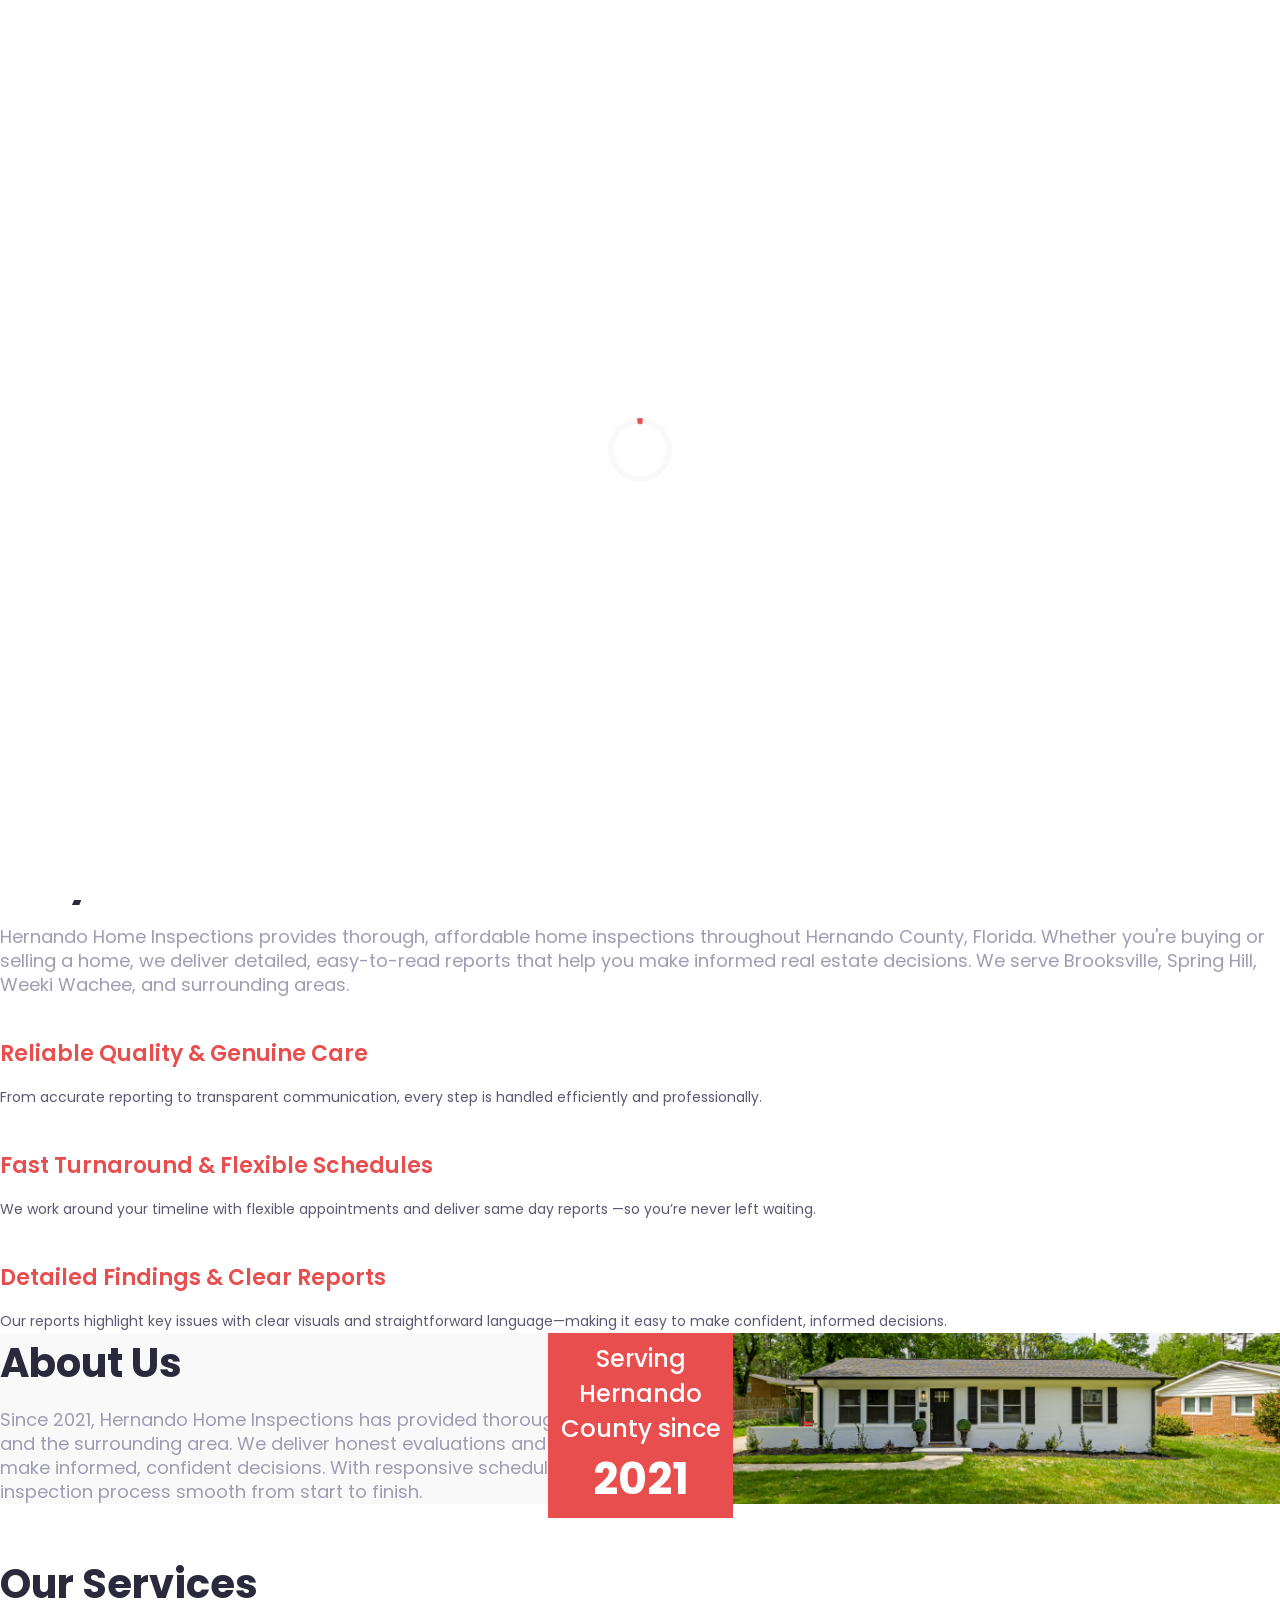
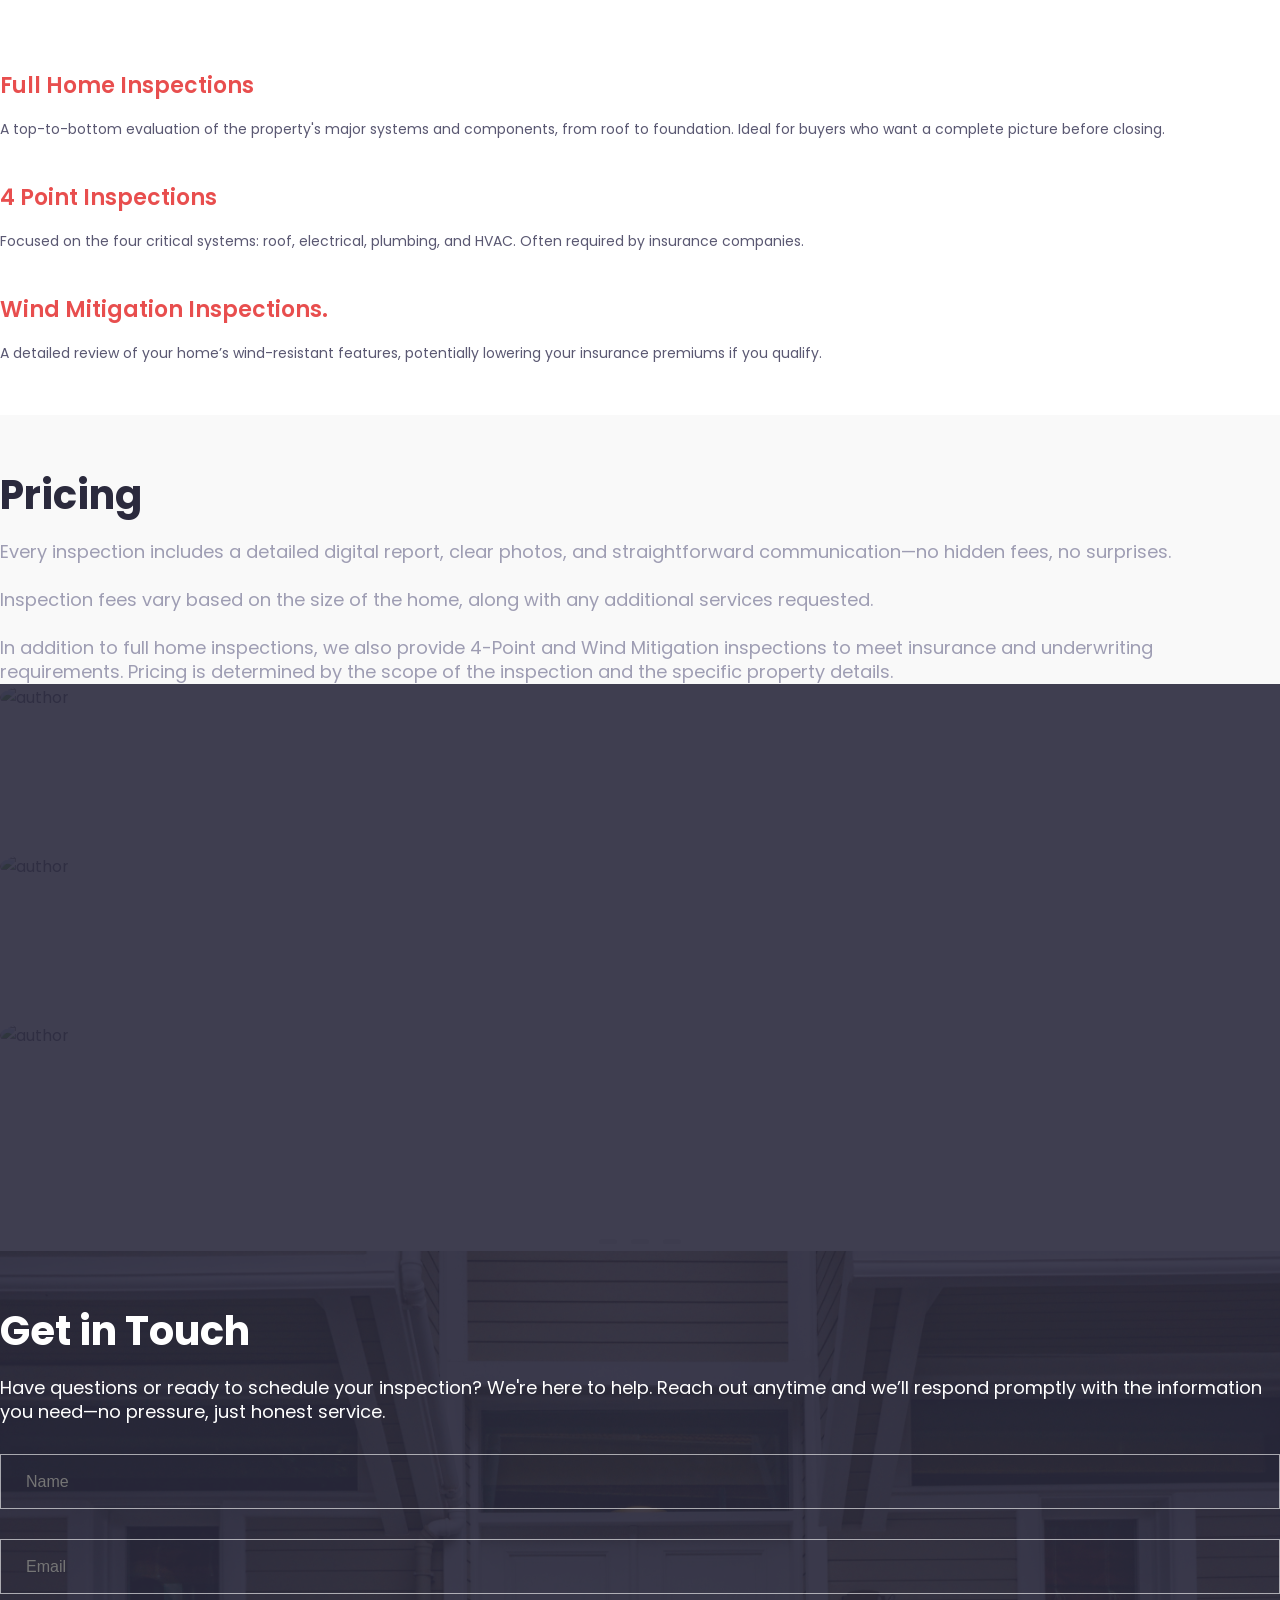
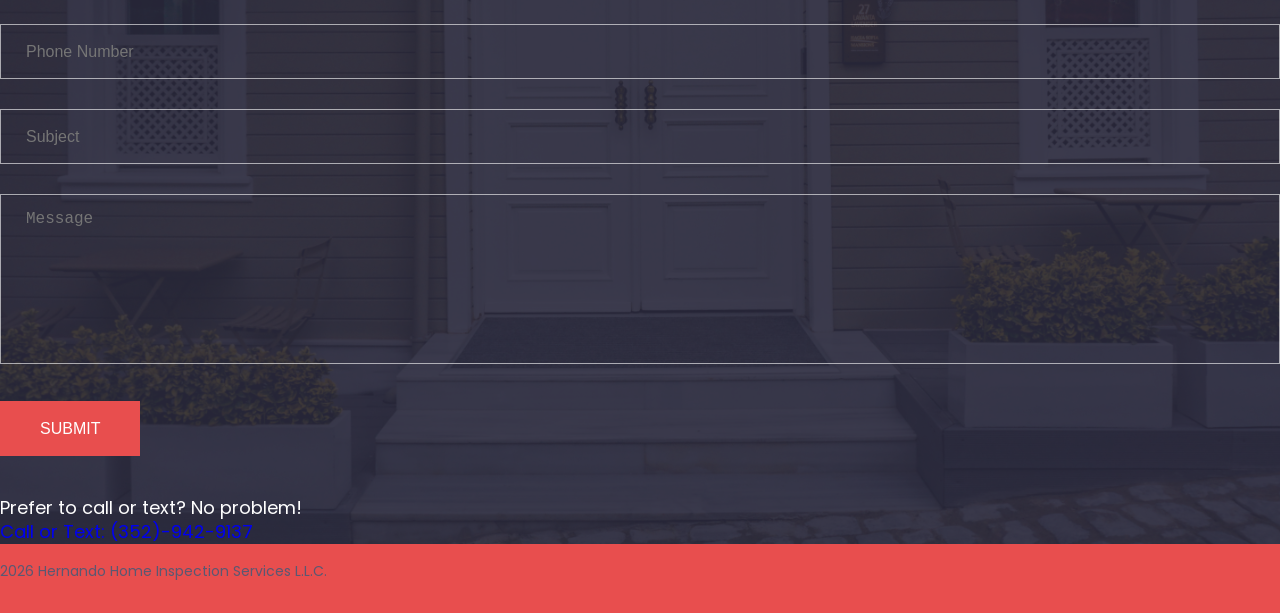
==== commit c742a57a: "Update index.html" ====
--- a/index.html
+++ b/index.html
@@ -458,7 +458,7 @@
    
     
     <!--====== TESTIMONIAL PART START ======-->
-<!--
+
     <section id="testimonial" class="testimonial_area pt-130 pb-130 bg_cover" style="background-image: url(assets/images/testimonial.jpg)">
         <div class="container">
             <div class="row justify-content-center">
@@ -503,12 +503,10 @@
                     </div>
                 </div>
             </div> 
-        </div> <!-- container --
+        </div> <!-- container -->
     </section>
-    --> 
-  <div id="JFWebsiteWidget-019c8889066370f1a65a7b67ee96828f29e4"></div>
-<script src='https://www.jotform.com/website-widgets/embed/019c8889066370f1a65a7b67ee96828f29e4'>
-</script>
+    
+
     <!--====== TESTIMONIAL PART ENDS ======-->
     
 
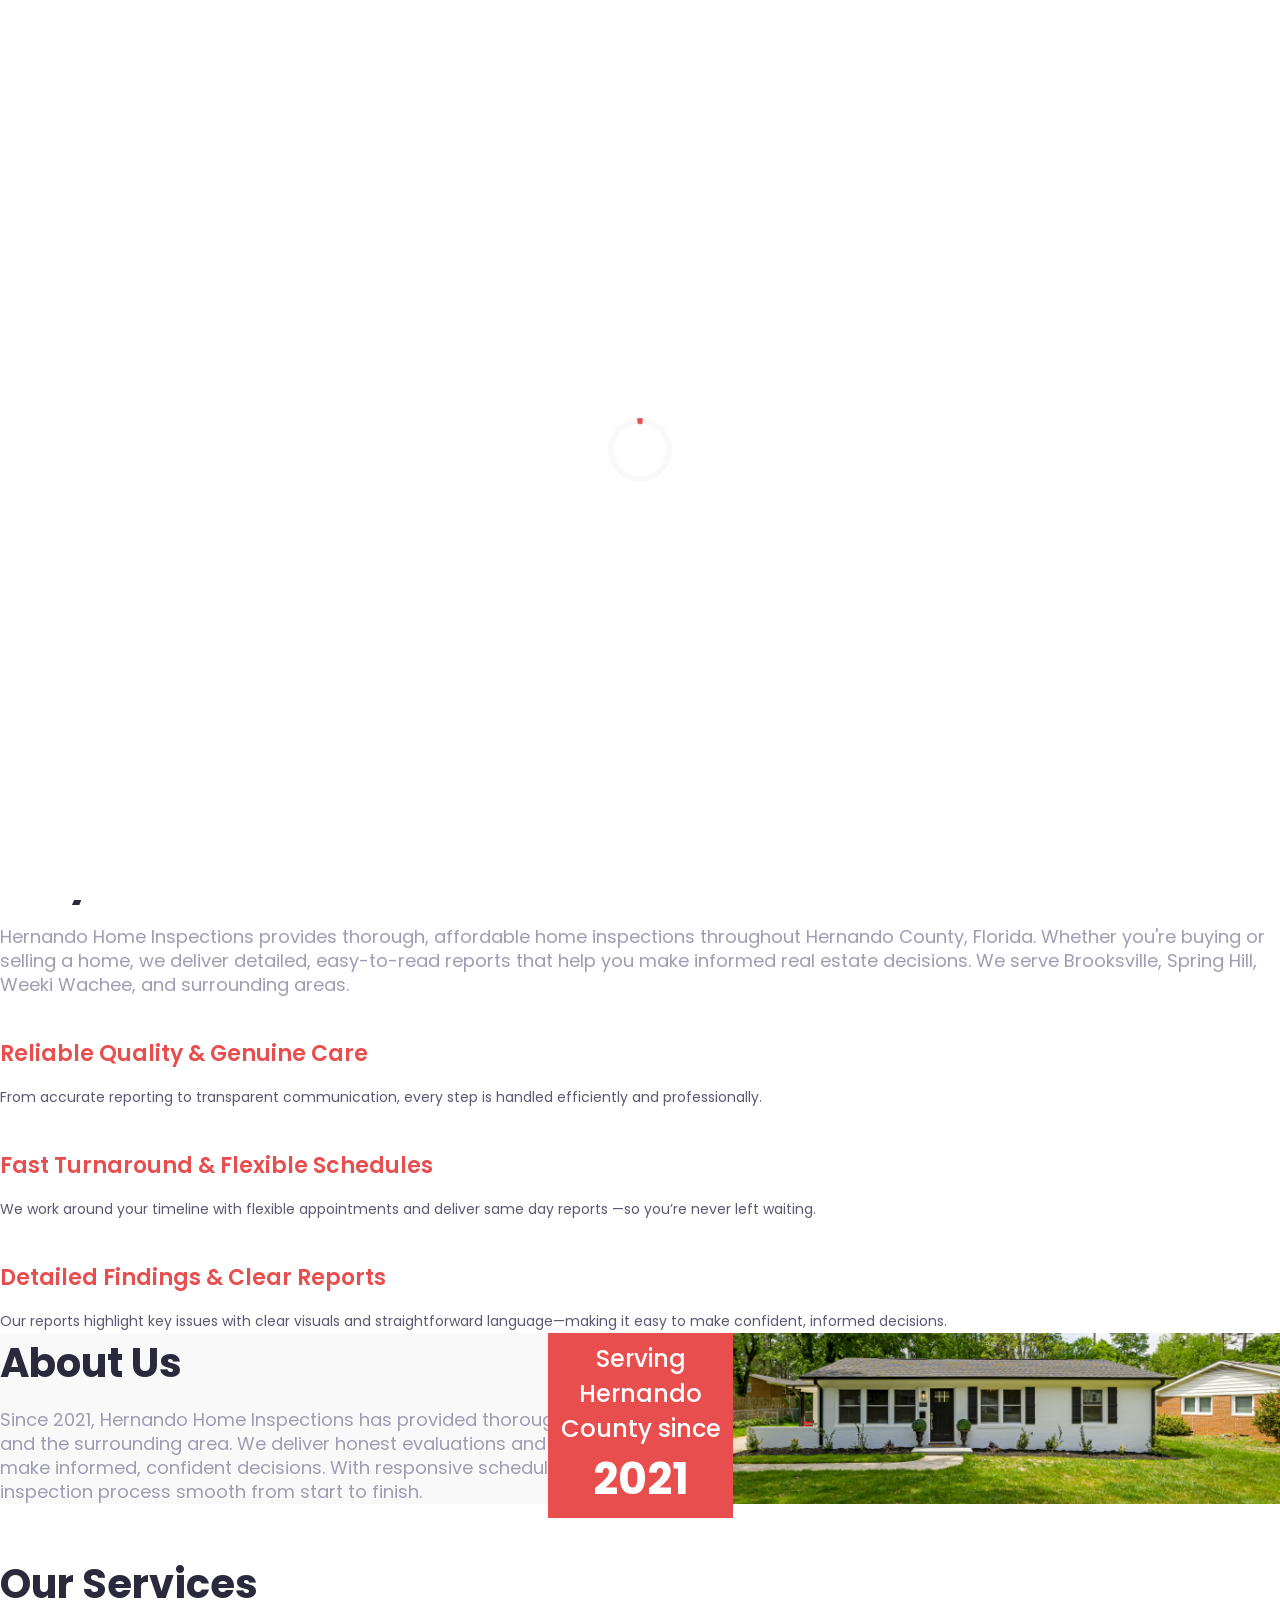
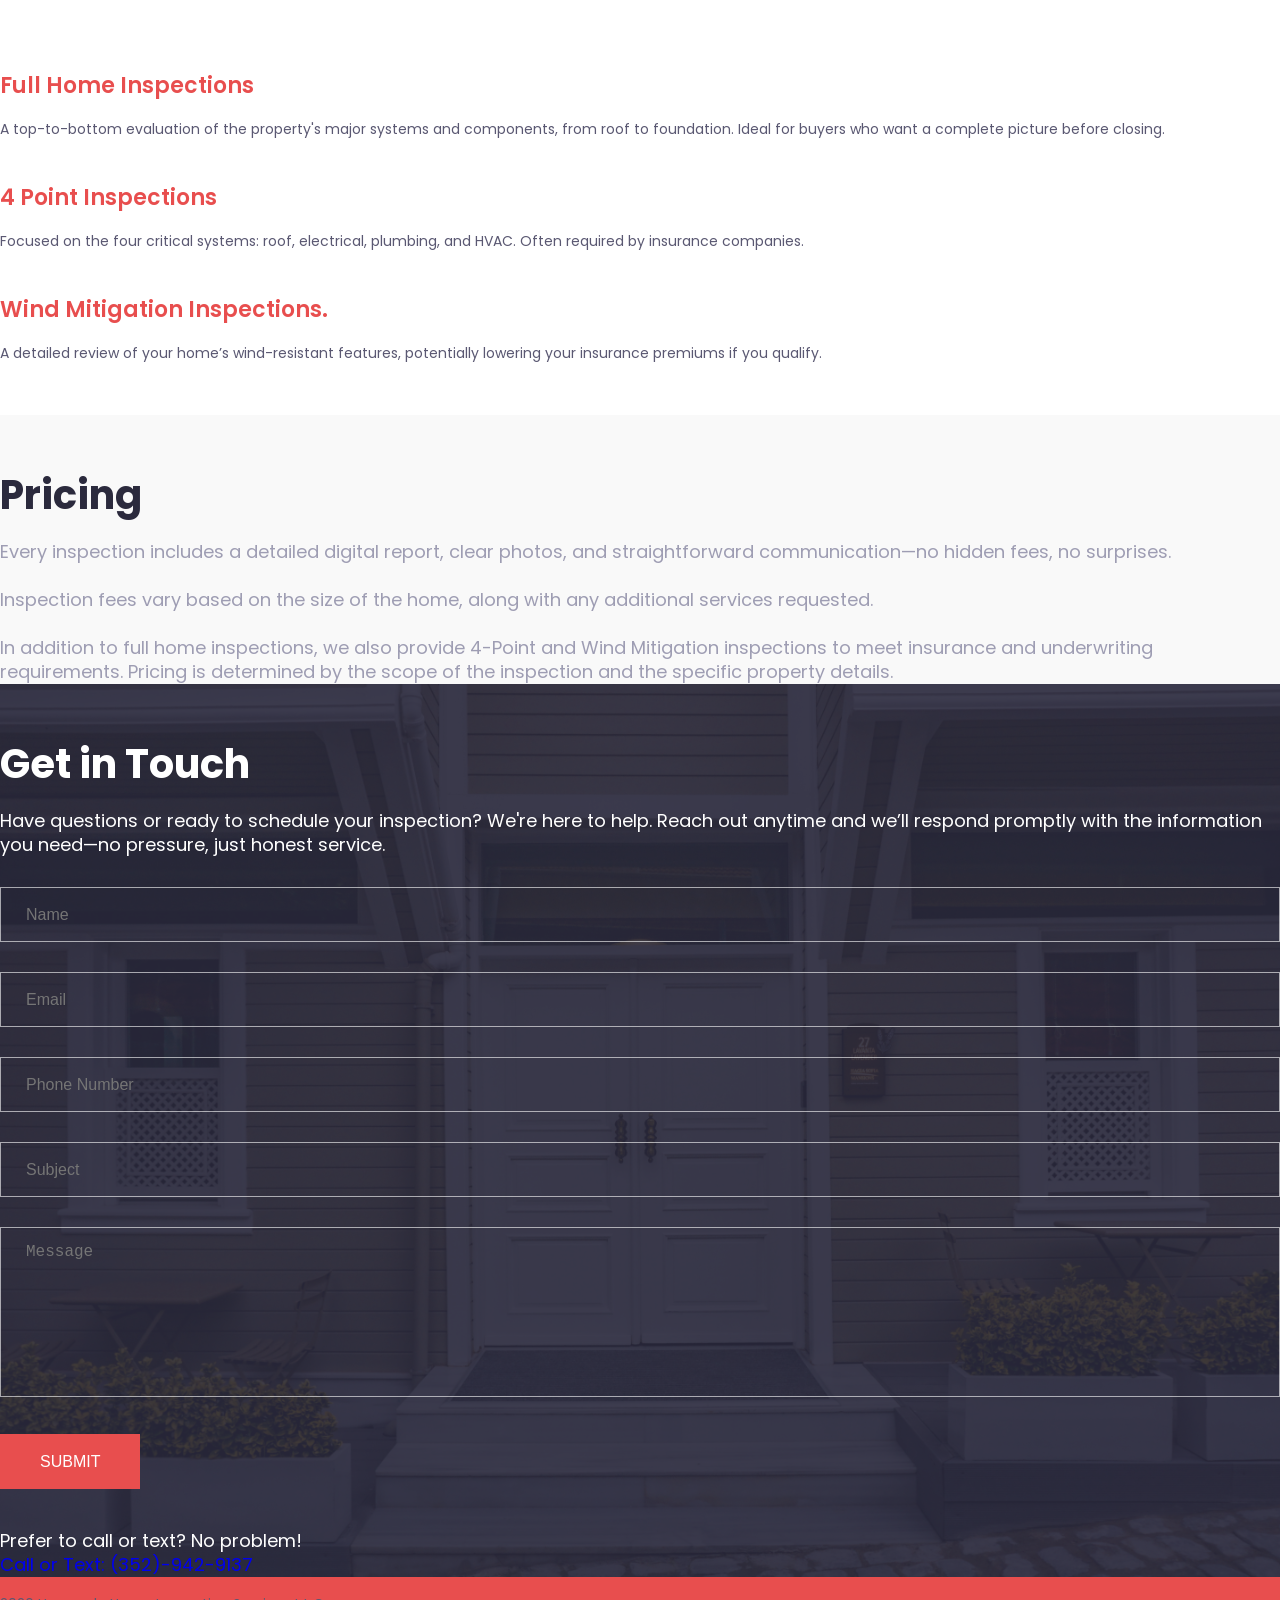
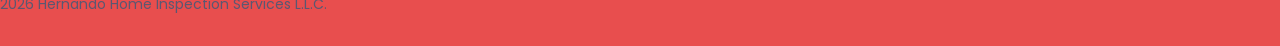
==== commit db6cea6e: "Update index.html" ====
--- a/index.html
+++ b/index.html
@@ -458,7 +458,7 @@
    
     
     <!--====== TESTIMONIAL PART START ======-->
-
+<!--
     <section id="testimonial" class="testimonial_area pt-130 pb-130 bg_cover" style="background-image: url(assets/images/testimonial.jpg)">
         <div class="container">
             <div class="row justify-content-center">
@@ -503,8 +503,8 @@
                     </div>
                 </div>
             </div> 
-        </div> <!-- container -->
-    </section>
+        </div> <!-- container --
+    </section> -->
     
 
     <!--====== TESTIMONIAL PART ENDS ======-->
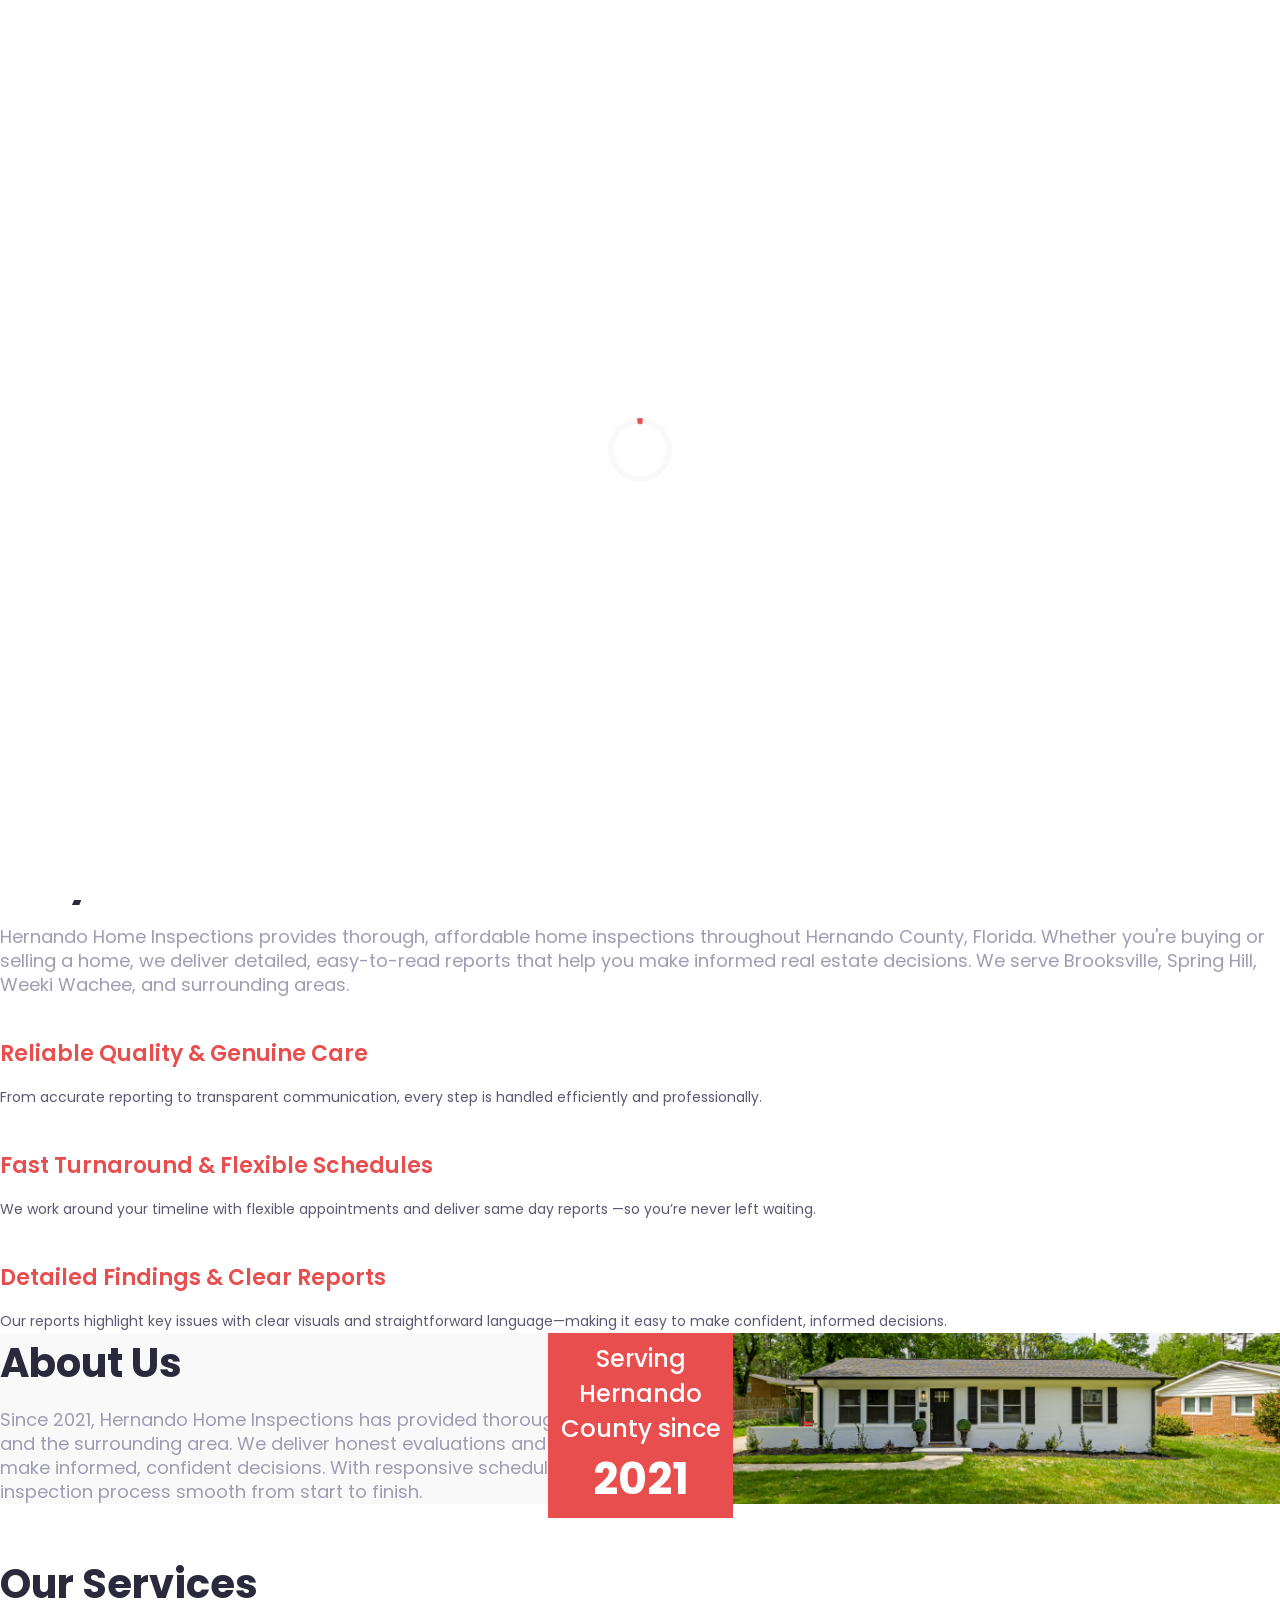
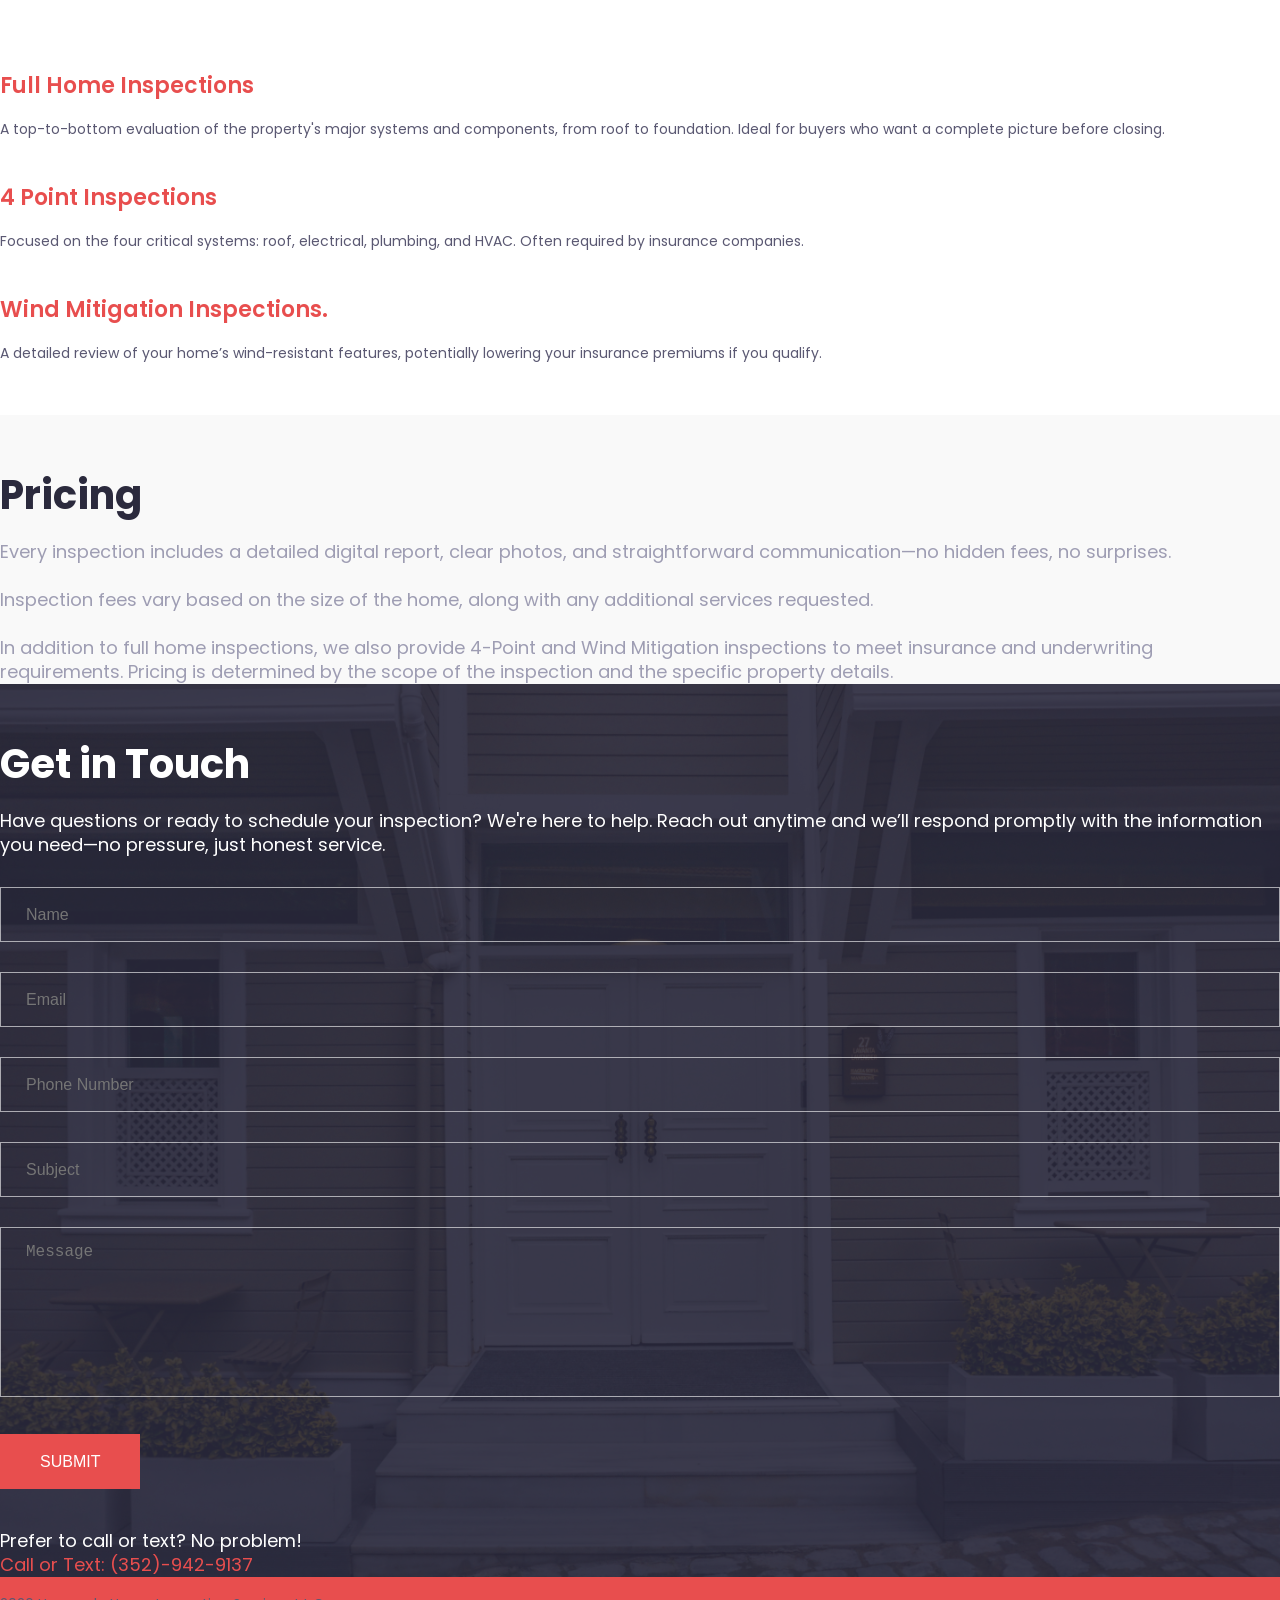
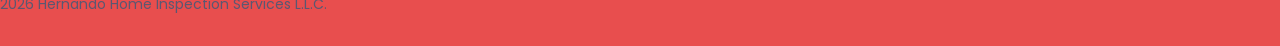
==== commit 84d6e24e: "Update index.html" ====
--- a/index.html
+++ b/index.html
@@ -3,7 +3,7 @@
 
 <head>
     <meta charset="utf-8">
-    
+    <meta name="google-site-verification" content="CVOJKF_T8aZB43Z0lWAEsqWIWsTuQePo3GErO63MCmU" />
     <!--====== Title ======-->
     <title>Hernando Home Inspections</title>
     
@@ -569,7 +569,7 @@
             <br>
                         <div class="section_title section_title_2 text-center pb-25">
                             <p class="wow fadeInUp" data-wow-duration="1.3s" data-wow-delay="0.4s"><p>Prefer to call or text? No problem! <br>
-                            <a href="tel:3529429137">Call or Text: (352)-942-9137</a></p>
+                            <a href="tel:3529429137" style="color: #E84E4E;">Call or Text: (352)-942-9137</a></p>
                     </div> <!-- section title -->
         </div> <!-- container -->
     </section>
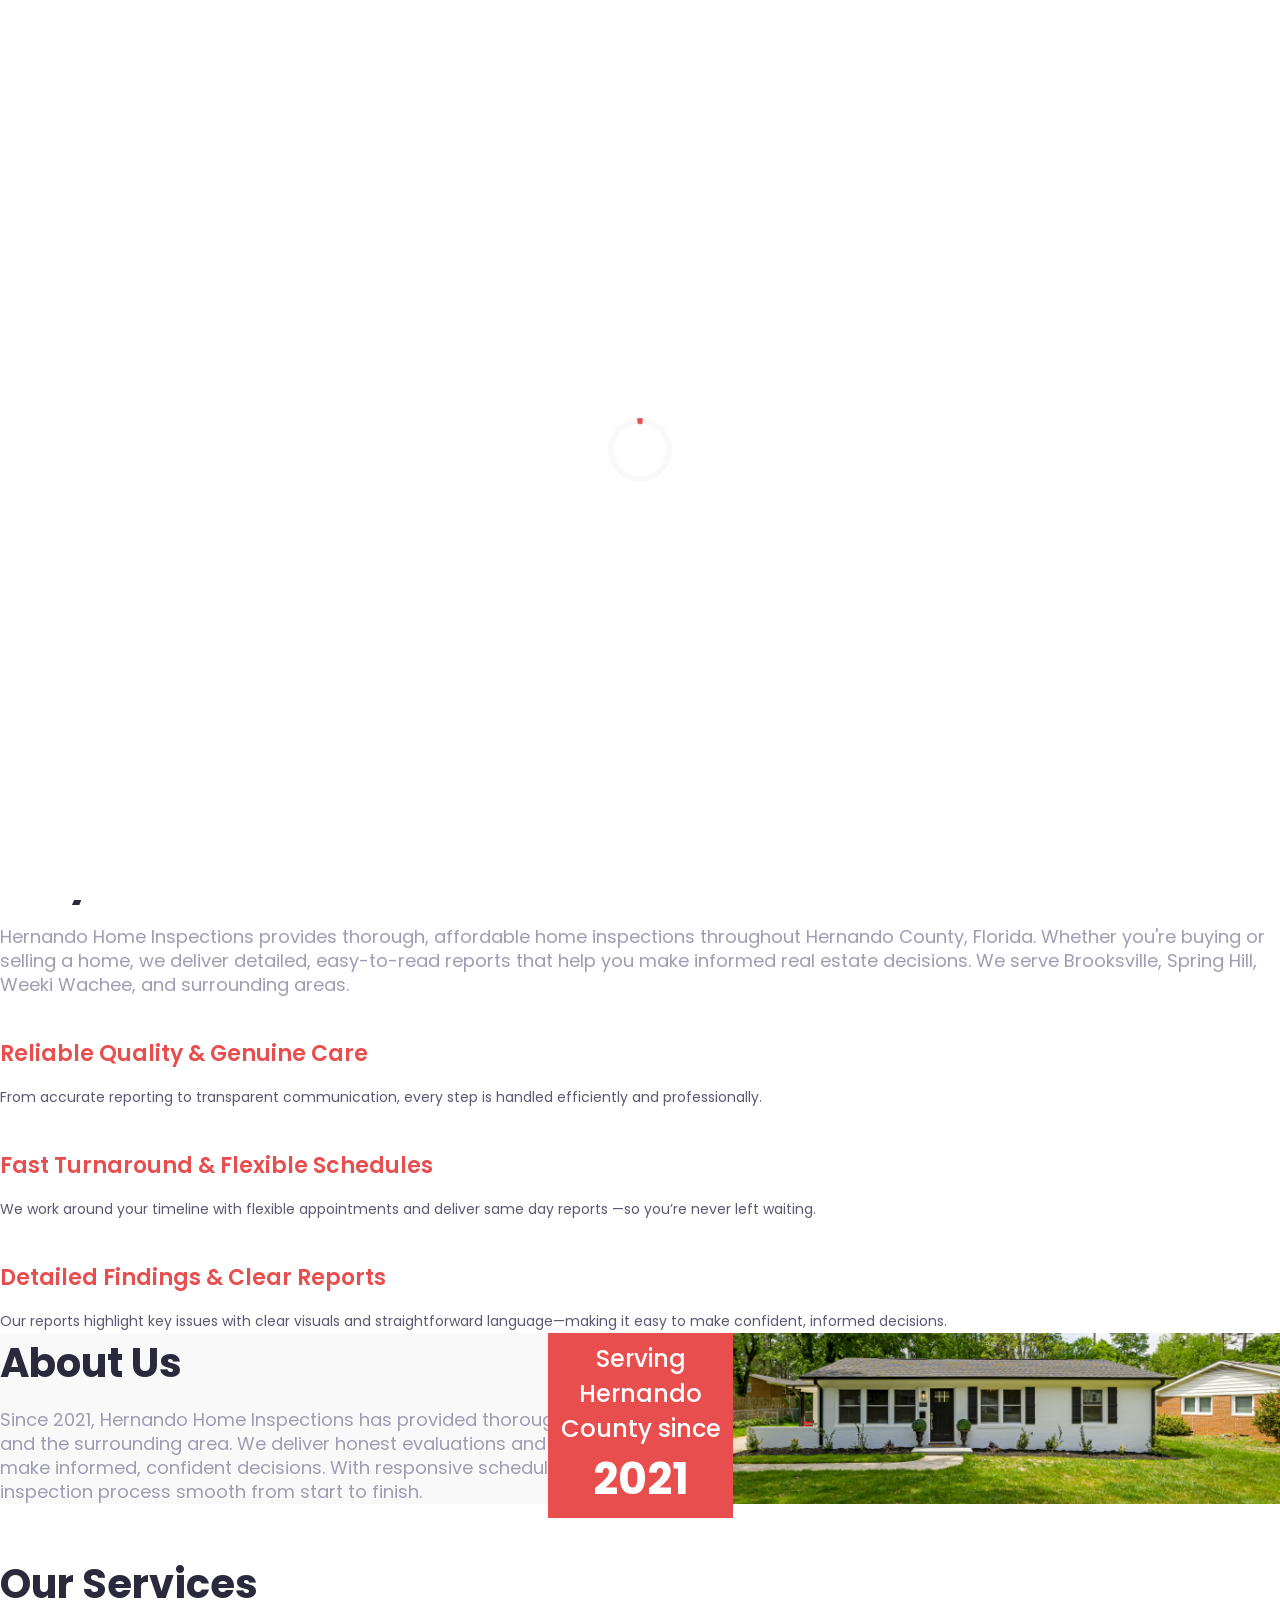
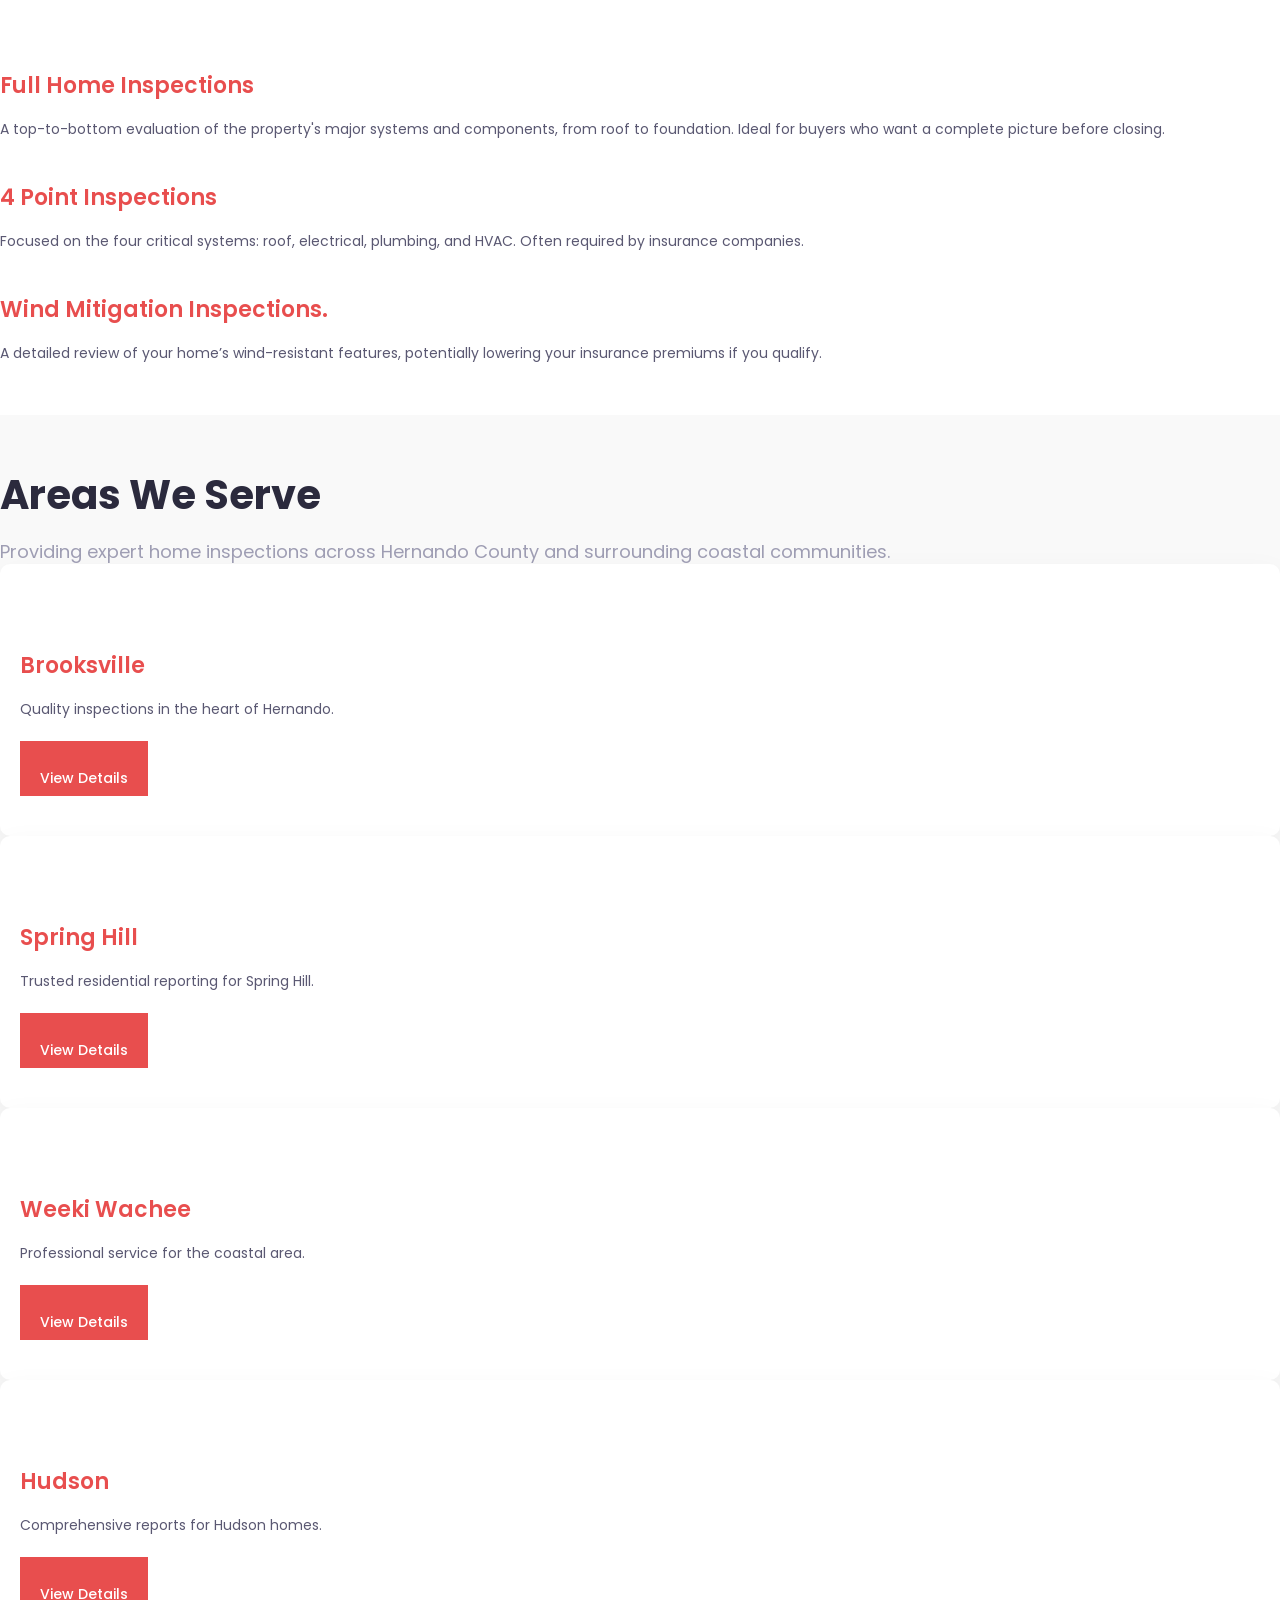
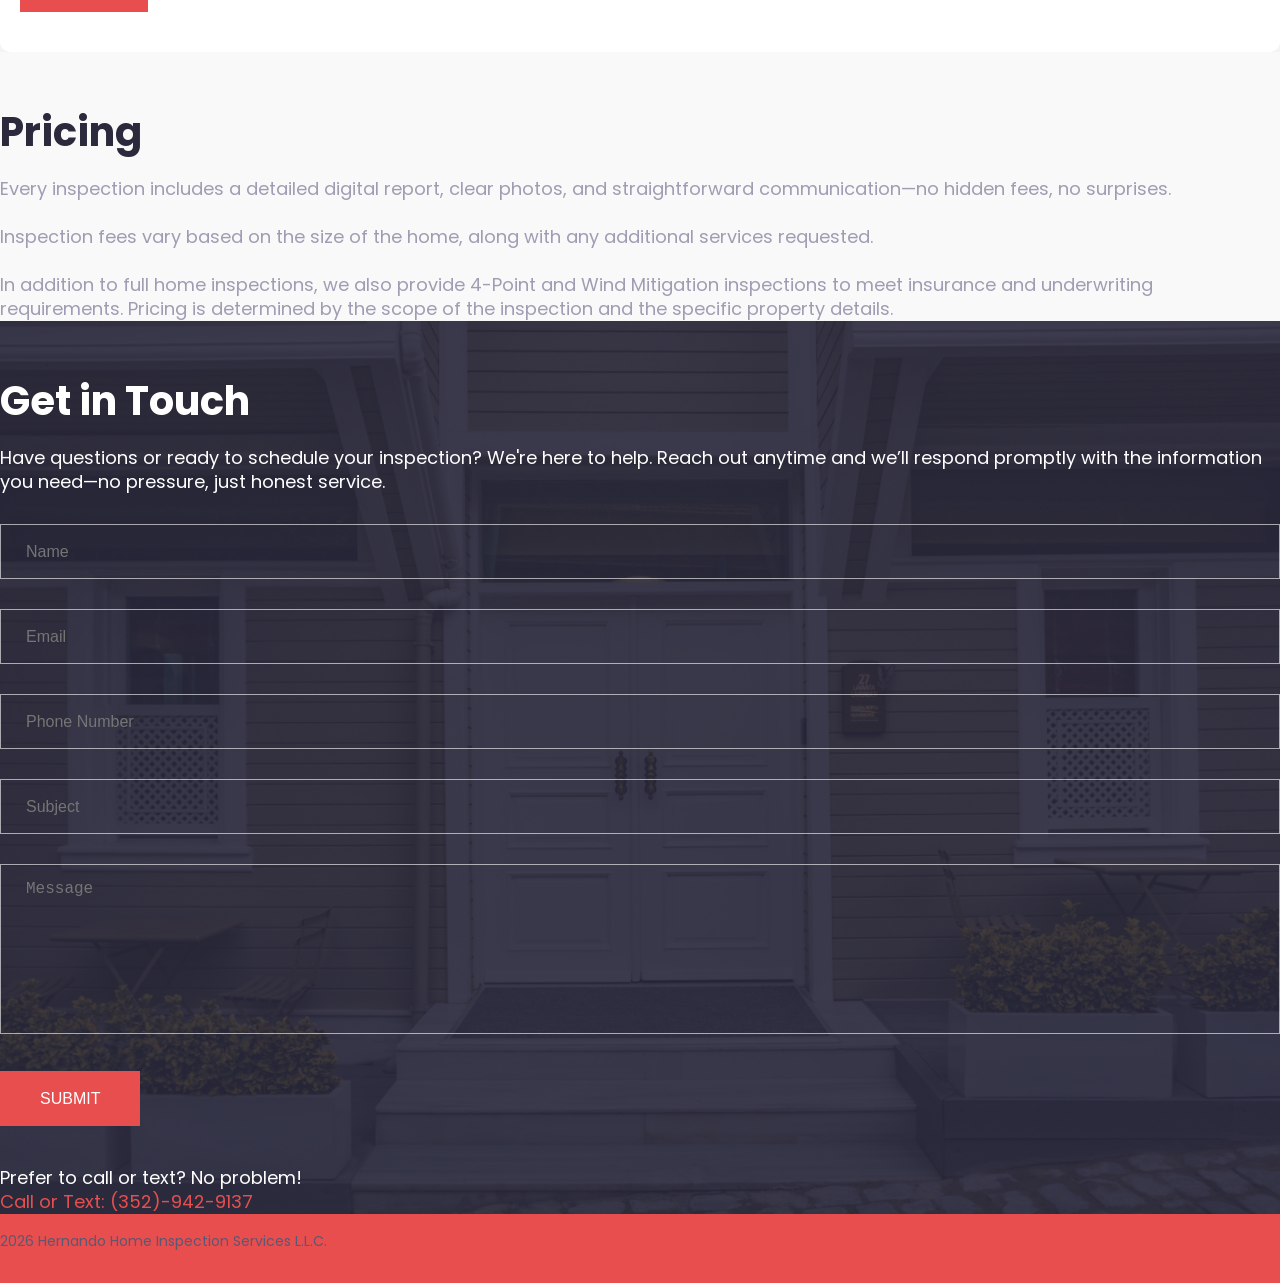
==== commit 6457c9c8: "Update index.html" ====
--- a/index.html
+++ b/index.html
@@ -7,11 +7,14 @@
     <!--====== Title ======-->
     <title>Hernando Home Inspections</title>
     
-    <meta name="description" content="">
+    <meta name="description" content="
+        Home Inspection company that services hernando county and provides affordale quality inspections for buyers, sellers, and those needing insurance 
+        (4-Point and Wind Mitigation)
+        ">
     <meta name="viewport" content="width=device-width, initial-scale=1">
 
     <!--====== Favicon Icon ======-->
-    <link rel="shortcut icon" href="assets/images/Home2.png" type="image/png">
+    <link rel="shortcut icon" href="assets/images/IMG_0083.png" type="image/png">
         
     <!--====== Animate CSS ======-->
     <link rel="stylesheet" href="assets/css/animate.css">
@@ -86,6 +89,9 @@
                                     </li>
                                     <li class="nav-item">
                                         <a class="page-scroll" href="#services">Services</a>
+                                    </li>
+                                     <li class="nav-item">
+                                        <a class="page-scroll" href="#locations">Locations</a>
                                     </li>
                                     <li class="nav-item">
                                         <a class="page-scroll" href="#pricing">Pricing</a>
@@ -373,6 +379,58 @@
 
     <!--====== PORTFOLIO PART ENDS ======--> 
     
+    <!--====== LOCATIPNS PART STARTS ======-->
+        <section id="locations" class="features_area pt-120 pb-130" style="background-color: #f9f9f9;">
+        <div class="container">
+            <div class="row justify-content-center">
+                <div class="col-lg-6">
+                    <div class="section_title text-center pb-25">
+                        <br><br>
+                        <h4 class="title wow fadeInUp" data-wow-duration="1.3s" data-wow-delay="0.2s">Areas We Serve</h4>
+                        <p class="wow fadeInUp" data-wow-duration="1.3s" data-wow-delay="0.4s">Providing expert home inspections across Hernando County and surrounding coastal communities.</p>
+                    </div>
+                </div>
+            </div> <div class="row justify-content-center">
+                <div class="col-lg-3 col-md-6 col-sm-10">
+                    <div class="single_features text-center mt-30 wow fadeInUp" data-wow-duration="1.3s" data-wow-delay="0.2s" style="padding: 40px 20px; background: #fff; border-radius: 10px; box-shadow: 0px 10px 30px rgba(0,0,0,0.05);">
+                        <i class="lni lni-map-marker" style="font-size: 40px; color: #E84E4E;"></i>
+                        <h4 class="features_title" style="margin-top: 20px;">Brooksville</h4>
+                        <p style="font-size: 14px; margin-bottom: 20px;">Quality inspections in the heart of Hernando.</p>
+                        <a href="locations/brooksville-home-inspection.html" class="main-btn" style="padding: 10px 20px; font-size: 14px;">View Details</a>
+                    </div>
+                </div>
+                <div class="col-lg-3 col-md-6 col-sm-10">
+                    <div class="single_features text-center mt-30 wow fadeInUp" data-wow-duration="1.3s" data-wow-delay="0.4s" style="padding: 40px 20px; background: #fff; border-radius: 10px; box-shadow: 0px 10px 30px rgba(0,0,0,0.05);">
+                        <i class="lni lni-map-marker" style="font-size: 40px; color: #E84E4E;"></i>
+                        <h4 class="features_title" style="margin-top: 20px;">Spring Hill</h4>
+                        <p style="font-size: 14px; margin-bottom: 20px;">Trusted residential reporting for Spring Hill.</p>
+                        <a href="locations/spring-hill-home-inspection.html" class="main-btn" style="padding: 10px 20px; font-size: 14px;">View Details</a>
+                    </div>
+                </div>
+                <div class="col-lg-3 col-md-6 col-sm-10">
+                    <div class="single_features text-center mt-30 wow fadeInUp" data-wow-duration="1.3s" data-wow-delay="0.6s" style="padding: 40px 20px; background: #fff; border-radius: 10px; box-shadow: 0px 10px 30px rgba(0,0,0,0.05);">
+                        <i class="lni lni-map-marker" style="font-size: 40px; color: #E84E4E;"></i>
+                        <h4 class="features_title" style="margin-top: 20px;">Weeki Wachee</h4>
+                        <p style="font-size: 14px; margin-bottom: 20px;">Professional service for the coastal area.</p>
+                        <a href="locations/weeki-wachee-home-inspection.html" class="main-btn" style="padding: 10px 20px; font-size: 14px;">View Details</a>
+                    </div>
+                </div>
+                <div class="col-lg-3 col-md-6 col-sm-10">
+                    <div class="single_features text-center mt-30 wow fadeInUp" data-wow-duration="1.3s" data-wow-delay="0.8s" style="padding: 40px 20px; background: #fff; border-radius: 10px; box-shadow: 0px 10px 30px rgba(0,0,0,0.05);">
+                        <i class="lni lni-map-marker" style="font-size: 40px; color: #E84E4E;"></i>
+                        <h4 class="features_title" style="margin-top: 20px;">Hudson</h4>
+                        <p style="font-size: 14px; margin-bottom: 20px;">Comprehensive reports for Hudson homes.</p>
+                        <a href="locations/hudson-home-inspection.html" class="main-btn" style="padding: 10px 20px; font-size: 14px;">View Details</a>
+                    </div>
+                </div>
+            </div> 
+        </div> 
+        </section>
+
+
+
+    <!--====== LOCATIONS PART ENDS ======-->
+
     <!--====== PRICING PART START ======-->
 
     <section id="pricing" class="pricing_area pt-120 pb-130">
